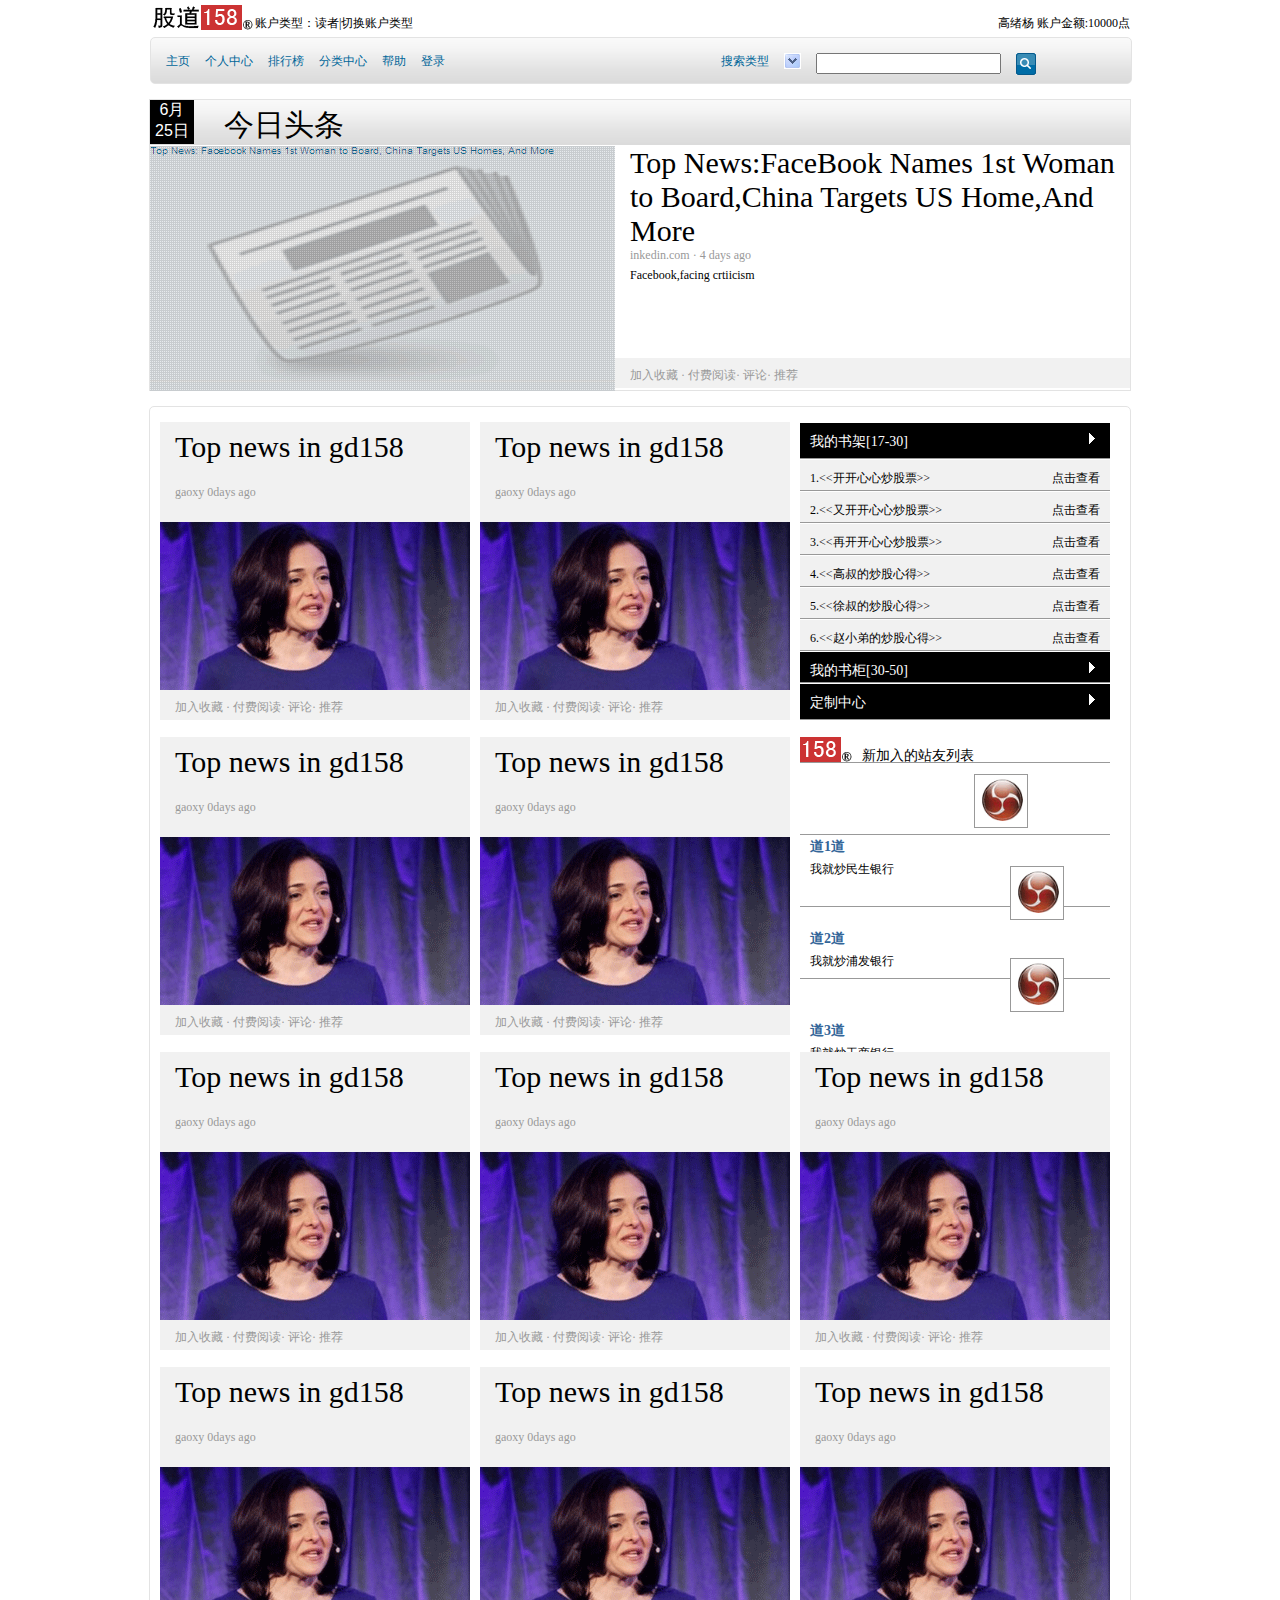
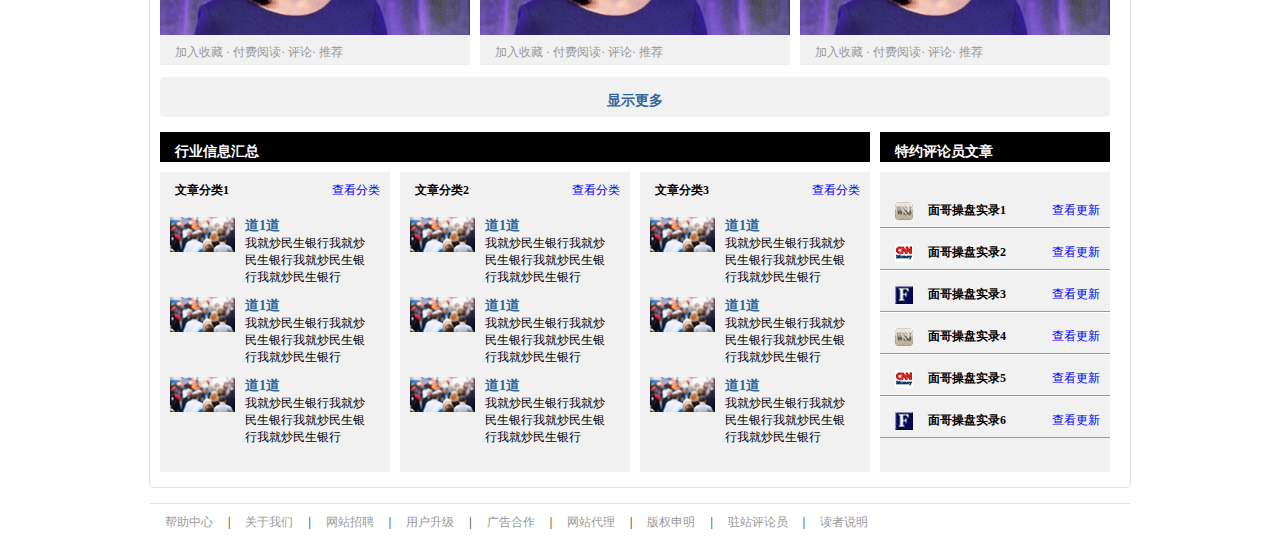
==== src/main/webapp/index.html @ 0063a2e1 "First commit" ====
<!DOCTYPE html PUBLIC "-//W3C//DTD XHTML 1.0 Transitional//EN" "http://www.w3.org/TR/xhtml1/DTD/xhtml1-transitional.dtd">
<html xmlns="http://www.w3.org/1999/xhtml">
<head>
<meta http-equiv="Content-Type" content="text/html; charset=utf-8" />
<title>股道158</title>
<style type="text/css">
@import url("css/index.css");
@import url("css/gd158.css");

body {
	margin:0px;
	font-size:9pt;
	text-align:center;
}
</style>


<script  language="javascript"  src="js/lib/jquery-1.6.2.js"  type="text/javascript"></script>

<script language="javascript">
$(document).ready(function(){
	//遮罩层初始化-->隐藏	
	$(".img_mask_310_168_ie").hide();
	//对话框初始化-->hide()
	$('div[id*=dialog_]').hide();
	
	//单一新闻图片显示遮罩层
	$("img[width=310]").mouseover(function () {
			var newsindex=$("img[width=310]").index(this);
			$(".img_mask_310_168_ie:eq("+newsindex+")").show();
		  }
		);
	//单一新闻图片隐藏遮罩
	$(".img_mask_310_168_ie").mouseout(function(){
			var outindex=$("li").index(this);
			$("li:eq("+outindex+")").hide();
		});
	//导航栏控制
	$("#nav li").mouseover(function(){
		var sindex=$("#nav>ul>li").index(this);
		showDialog(sindex);
		});	
	$('div[id*=dialog_]').mouseout(function(){
		$('div[id*=dialog_]').hide();
		});
});

function showDialog(sindex){
	$('div[id*=dialog_]').hide();
	
	$('div[id*=dialog_'+sindex+']').show();
			
	}

</script>

</head>


<body>






<div id="dialog_2" class="">
</div>
<div id="dialog_3" class="">
</div>

<div class=" spear_5"></div>

<div id="top">
	<div id="icon">
    	<li><img src="imgs/icon.png" width="105" height="25" alt="Gd158" longdesc="http://www.gd158.net" />
           	
            <span>账户类型：读者|</span>
            <span>切换账户类型</span>
        	<div id="idinfo">
           	高绪杨 账户金额:10000点
            </div>
        </li>
    </div>
    <div class=" spear_5"></div>
    <div id="nav">
        	<ul  class=" margin_top_15 width_450 float_left">
        		<li class="margin_left_15  list_type_style_none float_left"><a href="#" class="a_nav">主页</a></li>
        		<li class="list_type_style_none float_left margin_left_15">
                	<a href="#"  class="a_nav">个人中心</a>
                	<div id="dialog_1" class=" border_radius_5px text_align_center  nav_top  bg_color_gray1 transparent  ">
						<ul id="nav_list" class=" margin_bottom_10 margin_left_10  margin_top_10 margin_right_10  bg_color_white   transparent_ie_100 transparent_ff_100">
                          	<a href="#" class=" font_color_000000 text-decoration_none">
                            	<li class="list_type_style_none  padding_left_10 padding_right_10 padding_top_5  padding_bottom_5 bg_color_white nav_menu">
                            	  	我的书架
                                </li>
                            </a>
                         	<a href="#" class="font_color_000000 text-decoration_none a_menu">    
                        		<li class="list_type_style_none  padding_left_10 padding_right_10 padding_top_5  padding_bottom_5 bg_color_white nav_menu">
                        			我的订阅
                        		</li>
                        	</a>
                            <a href="#" class="font_color_000000 text-decoration_none a_menu">
                                <li class="list_type_style_none  padding_left_10 padding_right_10 padding_top_5 padding_bottom_5 bg_color_white nav_menu">
                                    修改个人信息
                                </li>
                            </a>
                             <a href="#" class="font_color_000000 text-decoration_none a_menu">
                                <li class="list_type_style_none  padding_left_10 padding_right_10 padding_top_5 padding_bottom_5 bg_color_white nav_menu">
                                   我要充值
                                </li>
                             </a>
                              <a href="#" class="font_color_000000 text-decoration_none a_menu">
                                <li class="list_type_style_none  padding_left_10 padding_right_10 padding_top_5 padding_bottom_5 bg_color_white nav_menu">
                                   我要提现
                                </li>
                               </a>
                              <a href="#" class="font_color_000000 text-decoration_none a_menu"> 
                                <li class="list_type_style_none  padding_left_10 padding_right_10 padding_top_5 padding_bottom_5 bg_color_white nav_menu">
                                    账户查询
                                </li>
                            	</a>
                        </ul>
					</div>
                </li>
            	<li class="list_type_style_none float_left margin_left_15">
                	<a href="#" class="a_nav">排行榜</a>
                    <div id="dialog_2" class=" border_radius_5px text_align_center  nav_top  bg_color_gray1 transparent  ">
						<ul id="nav_list" class=" margin_bottom_10 margin_left_10  margin_top_10 margin_right_10  bg_color_white   transparent_ie_100 transparent_ff_100">
                        <a href="#" class="font_color_000000 text-decoration_none a_menu">
                        <li class="list_type_style_none  padding_left_10 padding_right_10 padding_top_5 padding_bottom_5 bg_color_white nav_menu">24小时排行</li>
                        </a>
                        <a href="#" class="font_color_000000 text-decoration_none a_menu">
                        <li class="list_type_style_none  padding_left_10 padding_right_10 padding_top_5 padding_bottom_5 bg_color_white nav_menu">48小时排行</li>
                        </a>
                        <a href="#" class="font_color_000000 text-decoration_none a_menu">
                        <li  class="list_type_style_none  padding_left_10 padding_right_10 padding_top_5 padding_bottom_5 bg_color_white nav_menu">72小时排行</li>
                        </a>
                        <a href="#" class="font_color_000000 text-decoration_none a_menu">
                        <li class="list_type_style_none  padding_left_10 padding_right_10 padding_top_5 padding_bottom_5 bg_color_white nav_menu">7天排行</li>
                        </a>
                        <a href="#" class="font_color_000000 text-decoration_none a_menu">
                        <li class="list_type_style_none  padding_left_10 padding_right_10 padding_top_5 padding_bottom_5 bg_color_white nav_menu">30天排行</li>
                        </a>
                        <a href="#" class="font_color_000000 text-decoration_none a_menu">
                        <li class="list_type_style_none  padding_left_10 padding_right_10 padding_top_5 padding_bottom_5 bg_color_white nav_menu">90天排行</li>
                        </a>
                        </ul>
					</div>
                </li>
            	<li class="list_type_style_none float_left margin_left_15">
                	<a href="#" class="a_nav">分类中心</a>
                     <div id="dialog_3" class=" border_radius_5px text_align_center  nav_top  bg_color_gray1 transparent">
						<ul id="nav_list" class=" margin_bottom_10 margin_left_10  margin_top_10 margin_right_10  bg_color_white   transparent_ie_100 transparent_ff_100">
                         	<a href="#" class=" font_color_000000 text-decoration_none">
                            	<li class="list_type_style_none  padding_left_10 padding_right_10 padding_top_5  padding_bottom_5 bg_color_white nav_menu">
                            	  	行业分类
                                </li>
                            </a>
                            <a href="#" class=" font_color_000000 text-decoration_none">
                            	<li class="list_type_style_none  padding_left_10 padding_right_10 padding_top_5  padding_bottom_5 bg_color_white nav_menu">
                            	  	行业分类
                                </li>
                            </a>
                            <a href="#" class=" font_color_000000 text-decoration_none">
                            	<li class="list_type_style_none  padding_left_10 padding_right_10 padding_top_5  padding_bottom_5 bg_color_white nav_menu">
                            	  	行业分类
                                </li>
                            </a>
                            <a href="#" class=" font_color_000000 text-decoration_none">
                            	<li class="list_type_style_none  padding_left_10 padding_right_10 padding_top_5  padding_bottom_5 bg_color_white nav_menu">
                            	  	行业分类
                                </li>
                            </a>
                            <a href="#" class=" font_color_000000 text-decoration_none">
                            	<li class="list_type_style_none  padding_left_10 padding_right_10 padding_top_5  padding_bottom_5 bg_color_white nav_menu">
                            	  	行业分类
                                </li>
                            </a>
                        </ul>
					</div>
                </li>
            	<li class="list_type_style_none float_left margin_left_15"><a href="#" class="a_nav">帮助</a>
                <div id="dialog_4" class=" border_radius_5px text_align_center  nav_top  bg_color_gray1 transparent">
						<ul id="nav_list" class=" margin_bottom_10 margin_left_10  margin_top_10 margin_right_10  bg_color_white   transparent_ie_100 transparent_ff_100">
                         	<a href="#" class=" font_color_000000 text-decoration_none">
                            	<li class="list_type_style_none  padding_left_10 padding_right_10 padding_top_5  padding_bottom_5 bg_color_white nav_menu">
                            	  	帮助1
                                </li>
                            </a>
                            <a href="#" class=" font_color_000000 text-decoration_none">
                            	<li class="list_type_style_none  padding_left_10 padding_right_10 padding_top_5  padding_bottom_5 bg_color_white nav_menu">
                            	  	帮助1
                                </li>
                            </a>
                            <a href="#" class=" font_color_000000 text-decoration_none">
                            	<li class="list_type_style_none  padding_left_10 padding_right_10 padding_top_5  padding_bottom_5 bg_color_white nav_menu">
                            	  	帮助1
                                </li>
                            </a>
                            <a href="#" class=" font_color_000000 text-decoration_none">
                            	<li class="list_type_style_none  padding_left_10 padding_right_10 padding_top_5  padding_bottom_5 bg_color_white nav_menu">
                            	  	帮助1
                                </li>
                            </a>
                            <a href="#" class=" font_color_000000 text-decoration_none">
                            	<li class="list_type_style_none  padding_left_10 padding_right_10 padding_top_5  padding_bottom_5 bg_color_white nav_menu">
                            	  	帮助1
                                </li>
                            </a>
                        </ul>
					</div>
                </li>
            	<li class="list_type_style_none float_left margin_left_15"><a href="#" class="a_nav">登录</a>
                <div id="dialog_5" class=" border_radius_5px text_align_center  nav_top  bg_color_gray1 transparent">
						<ul id="nav_list" class=" margin_bottom_10 margin_left_10  margin_top_10 margin_right_10  bg_color_white   transparent_ie_100 transparent_ff_100">
                         	<a href="#" class=" font_color_000000 text-decoration_none">
                            	<li class="list_type_style_none  padding_left_10 padding_right_10 padding_top_5  padding_bottom_5 bg_color_white nav_menu">
                            	  	网站登录
                                </li>
                            </a>
                            <a href="#" class=" font_color_000000 text-decoration_none">
                            	<li class="list_type_style_none  padding_left_10 padding_right_10 padding_top_5  padding_bottom_5 bg_color_white nav_menu">
                            	  	网站登出
                                </li>
                            </a>
                            <a href="#" class=" font_color_000000 text-decoration_none">
                            	<li class="list_type_style_none  padding_left_10 padding_right_10 padding_top_5  padding_bottom_5 bg_color_white nav_menu">
                            	  	忘记密码
                                </li>
                            </a>
                            <a href="#" class=" font_color_000000 text-decoration_none">
                            	<li class="list_type_style_none  padding_left_10 padding_right_10 padding_top_5  padding_bottom_5 bg_color_white nav_menu">
                            	  	邀请我的朋友
                                </li>
                            </a>
                  
                        </ul>
					</div>
                
                
                </li>
            </ul>
            
            <ul id="search" class=" margin_top_15  float_left width_450 list_type_style_none">
            	<li class="list_type_style_none float_right margin_right_15"><img src="imgs/search_1.png"/></li>
            	<li class="list_type_style_none float_right margin_right_15"><input name="" type="text" /></li>
            	<li class="list_type_style_none float_right margin_right_15"><img src="imgs/Arrow_1.png"/></li>
        		<li class="list_type_style_none float_right margin_right_15"><a href="#" class="a_nav">搜索类型</a></li>
      		</ul>    
    </div>
</div>
<!--又见分割线-->
<div class=" spear_15"></div>

<div id="FirstNews" class="box_out border_radius_0px " >
<ul class=" width_900 height_44">
	<li class="list_type_style_none float_left"><div id="daliybox" class="bg_color_black" ><span>6月<br/>25日</span></div></li>
    <li class="list_type_style_none float_left title_1">今日头条</li>
</ul>
<ul class=" float_left  text_vertical_mid" >
<li class=" list_type_style_none  width_465 float_left"><img src="imgs/default_topnews.png" width="465" height="245" alt="今日头条" /></li>
<li class=" list_type_style_none  width_500 height_105 float_left margin_left_15 font_size_30 text_align_left">Top News:FaceBook Names 1st Woman to Board,China Targets US Home,And More</li>
<li class=" list_type_style_none  width_500 height_20 float_left margin_left_15 font_color_999999 text_align_left">inkedin.com · 4 days ago</li>
<li class=" list_type_style_none  width_500 height_90 float_left margin_left_15 text_align_left">Facebook,facing crtiicism</li>
<li class=" list_type_style_none  width_515 height_30 float_left bg_color_gray1 text_line_height_25 font_color_999999 text_align_left" >
       	<span class="text_line_height_25 font_color_999999 text_align_left margin_left_15 float_left  margin_top_5">
            	<a href="#" class="font_color_999999 text-decoration_none">加入收藏</a> ·     
                <a href="#" class="font_color_999999 text-decoration_none">付费阅读</a>·
                <a href="#" class="font_color_999999 text-decoration_none">评论</a>· 
                <a href="#" class="font_color_999999 text-decoration_none">推荐</a>
            </span>
</li>
</ul>
</div>
<!--又见分割线-->
<div class=" spear_15"></div>
<div class=" margin_bottom_5 box_out border_radius_5px width_980  height_100per text_align_left   ">

<div class=" margin_left_10 margin_top_15 width_310 height_300 float_left ">
	<ul class="news">
    	<li class="bg_color_gray1 list_type_style_none height_50"><span class="font_size_30 text_line_height_50  margin_left_15">Top news in gd158</span></li>
        <li class="bg_color_gray1 list_type_style_none height_50"><span class="text_line_height_40 margin_left_15 font_color_999999">gaoxy 0days ago</span></li>
        <li class="list_type_style_none  height_168 width_310"><a href="#" class="mask"><img src="imgs/news_1.png" width="310" /></a></li>
        <li class="bg_color_gray1 list_type_style_none height_30  ">
        	<span class="text_line_height_25 font_color_999999 text_align_left margin_left_15 float_left margin_top_5">
            	<a href="#" class="font_color_999999 text-decoration_none">加入收藏</a> ·     
                <a href="#" class="font_color_999999 text-decoration_none">付费阅读</a>·
                <a href="#" class="font_color_999999 text-decoration_none">评论</a>· 
                <a href="#" class="font_color_999999 text-decoration_none">推荐</a>
            </span>
        </li>
     <li class="list_type_style_none img_mask_310_168_ie img_mask_310_168_ff"></li>
    </ul>
</div>

<div class=" margin_left_10 margin_top_15 width_310 height_300 float_left ">
	<ul class="news">
    	<li class="bg_color_gray1 list_type_style_none height_50"><span class="font_size_30 text_line_height_50  margin_left_15">Top news in gd158</span></li>
        <li class="bg_color_gray1 list_type_style_none height_50"><span class="text_line_height_40 margin_left_15 font_color_999999">gaoxy 0days ago</span></li>
        <li class="list_type_style_none  height_168 width_310"><a href="#" class="mask"><img src="imgs/news_1.png" width="310" /></a></li>
        <li class="bg_color_gray1 list_type_style_none height_30  ">
        	<span class="text_line_height_25 font_color_999999 text_align_left margin_left_15 float_left margin_top_5">
            	<a href="#" class="font_color_999999 text-decoration_none">加入收藏</a> ·     
                <a href="#" class="font_color_999999 text-decoration_none">付费阅读</a>·
                <a href="#" class="font_color_999999 text-decoration_none">评论</a>· 
                <a href="#" class="font_color_999999 text-decoration_none">推荐</a>
            </span>
        </li>
     <li class="list_type_style_none img_mask_310_168_ie img_mask_310_168_ff"></li>
    </ul>
</div>


<div class=" margin_left_10 margin_top_15 width_310 height_300 float_left ">
	<ul >
		<li class=" list_type_style_none bg_color_black height_35 border_top_1px_white border_bottom_1px_gary ">
        	<span class="margin_left_10  margin_top_10 text_align_left font_size_14 font_color_ffffff float_left">我的书架[17-30]</span>
        	<span class="float_right margin_right_15 margin_top_10"><img src="imgs/arrow2.gif" width="6" height="11" /></span>
        </li>
        <li class=" list_type_style_none bg_color_gray1 height_30 border_top_1px_white border_bottom_1px_gary  ">
        	<span class=" margin_left_10 margin_top_10 float_left">1.<<开开心心炒股票>></span>
            <span class=" float_right margin_right_10 m margin_top_10">点击查看</span>
        </li>
        <li class=" list_type_style_none bg_color_gray1 height_30 border_top_1px_white border_bottom_1px_gary ">
            <span class="  margin_left_10 margin_top_10 float_left">2.<<又开开心心炒股票>></span>
            <span class=" float_right margin_right_10 margin_top_10">点击查看</span>
        </li>
        <li class=" list_type_style_none bg_color_gray1 height_30 border_top_1px_white border_bottom_1px_gary ">
            <span class="  margin_left_10 margin_top_10 float_left">3.<<再开开心心炒股票>></span>
            <span class=" float_right margin_right_10 margin_top_10">点击查看</span>
        </li>
        <li class=" list_type_style_none bg_color_gray1 height_30 border_top_1px_white border_bottom_1px_gary ">
            <span class="  margin_left_10 margin_top_10 float_left">4.<<高叔的炒股心得>></span>
            <span class=" float_right margin_right_10 margin_top_10">点击查看</span>
        </li>
        <li class=" list_type_style_none bg_color_gray1 height_30 border_top_1px_white border_bottom_1px_gary ">
            <span class="  margin_left_10 margin_top_10 float_left">5.<<徐叔的炒股心得>></span>
            <span class=" float_right margin_right_10 margin_top_10">点击查看</span>
        </li>
        <li class=" list_type_style_none bg_color_gray1 height_30 border_top_1px_white border_bottom_1px_gary ">
            <span class="  margin_left_10 margin_top_10 float_left">6.<<赵小弟的炒股心得>></span>
            <span class=" float_right margin_right_10 margin_top_10">点击查看</span>
        </li>

        <li class=" list_type_style_none bg_color_black height_30 border_top_1px_white border_bottom_1px_gary ">
        	<span class="margin_left_10  margin_top_10 text_align_left font_size_14 font_color_ffffff float_left">我的书柜[30-50]</span>
        	<span class="float_right margin_right_15 margin_top_10"><img src="imgs/arrow2.gif" width="6" height="11" /></span>
  </li>
        <li class=" list_type_style_none bg_color_black height_35 border_top_1px_white border_bottom_1px_gary ">
        	<span class="margin_left_10  margin_top_10 text_align_left font_size_14 font_color_ffffff float_left">定制中心</span>
        	<span class="float_right margin_right_15 margin_top_10"><img src="imgs/arrow2.gif" width="6" height="11" /></span>
      </li>
    </ul>
</div>

<div class=" margin_left_10 margin_top_15 width_310 height_300 float_left ">
	<ul class="news">
    	<li class="bg_color_gray1 list_type_style_none height_50"><span class="font_size_30 text_line_height_50  margin_left_15">Top news in gd158</span></li>
        <li class="bg_color_gray1 list_type_style_none height_50"><span class="text_line_height_40 margin_left_15 font_color_999999">gaoxy 0days ago</span></li>
        <li class="list_type_style_none  height_168 width_310"><a href="#" class="mask"><img src="imgs/news_1.png" width="310" /></a></li>
        <li class="bg_color_gray1 list_type_style_none height_30  ">
        	<span class="text_line_height_25 font_color_999999 text_align_left margin_left_15 float_left margin_top_5">
            	<a href="#" class="font_color_999999 text-decoration_none">加入收藏</a> ·     
                <a href="#" class="font_color_999999 text-decoration_none">付费阅读</a>·
                <a href="#" class="font_color_999999 text-decoration_none">评论</a>· 
                <a href="#" class="font_color_999999 text-decoration_none">推荐</a>
            </span>
        </li>
     <li class="list_type_style_none img_mask_310_168_ie img_mask_310_168_ff"></li>
    </ul>
</div>

<div class=" margin_left_10 margin_top_15 width_310 height_300 float_left ">
	<ul class="news">
    	<li class="bg_color_gray1 list_type_style_none height_50"><span class="font_size_30 text_line_height_50  margin_left_15">Top news in gd158</span></li>
        <li class="bg_color_gray1 list_type_style_none height_50"><span class="text_line_height_40 margin_left_15 font_color_999999">gaoxy 0days ago</span></li>
        <li class="list_type_style_none  height_168 width_310"><a href="#" class="mask"><img src="imgs/news_1.png" width="310" /></a></li>
        <li class="bg_color_gray1 list_type_style_none height_30  ">
        	<span class="text_line_height_25 font_color_999999 text_align_left margin_left_15 float_left margin_top_5">
            	<a href="#" class="font_color_999999 text-decoration_none">加入收藏</a> ·     
                <a href="#" class="font_color_999999 text-decoration_none">付费阅读</a>·
                <a href="#" class="font_color_999999 text-decoration_none">评论</a>· 
                <a href="#" class="font_color_999999 text-decoration_none">推荐</a>
            </span>
        </li>
     <li class="list_type_style_none img_mask_310_168_ie img_mask_310_168_ff"></li>
    </ul>
</div>

<div class=" margin_left_10 margin_top_15 width_310 height_300 float_left ">
	<ul class="">
 		<li class="list_type_style_none height_25 border_bottom_1px_gary">
        	<span class="float_left"><img src="imgs/icon_2.png" width="52" height="25" /></span>
            <span class=" margin_left_10  margin_top_10 text_align_left font_size_14  float_left">新加入的站友列表</span>
        </li>
        <li class="list_type_style_none height_70 border_top_1px_white border_bottom_1px_gary">
        	<span class="margin_top_10 float_left"><img src="imgs/zt_1.png" width="52" height="52" class=" border_1px"/></span>
            <span class="float_left margin_top_10 margin_left_10 width_200 ">
            	<a href="#" class="font_size_14  font_color_336699 font_weight_bold text-decoration_none">道1道</a>
            </span>
            <span class="float_left margin_top_5  margin_left_10 width_200">我就炒民生银行</span>
        </li>
        <li class="list_type_style_none height_70 border_top_1px_white border_bottom_1px_gary">
        	<span class="margin_top_10 float_left"><img src="imgs/zt_1.png" width="52" height="52" class=" border_1px"/></span>
            <span class="float_left margin_top_10 margin_left_10 width_200 ">
            	<a href="#" class="font_size_14  font_color_336699 font_weight_bold text-decoration_none">道2道</a>
            </span>
            <span class="float_left margin_top_5  margin_left_10 width_200">我就炒浦发银行</span>
        </li>
		<li class="list_type_style_none height_70 border_top_1px_white border_bottom_1px_gary">
        	<span class="margin_top_10 float_left"><img src="imgs/zt_1.png" width="52" height="52" class=" border_1px"/></span>
            <span class="float_left margin_top_10 margin_left_10 width_200 ">
            	<a href="#" class="font_size_14  font_color_336699 font_weight_bold text-decoration_none">道3道</a>
            </span>
            <span class="float_left margin_top_5  margin_left_10 width_200">我就炒工商银行</span>
        </li>
    </ul>
</div>

<div class=" margin_left_10 margin_top_15 width_310 height_300 float_left ">
	<ul class="news">
    	<li class="bg_color_gray1 list_type_style_none height_50"><span class="font_size_30 text_line_height_50  margin_left_15">Top news in gd158</span></li>
        <li class="bg_color_gray1 list_type_style_none height_50"><span class="text_line_height_40 margin_left_15 font_color_999999">gaoxy 0days ago</span></li>
        <li class="list_type_style_none  height_168 width_310"><a href="#" class="mask"><img src="imgs/news_1.png" width="310" /></a></li>
        <li class="bg_color_gray1 list_type_style_none height_30  ">
        	<span class="text_line_height_25 font_color_999999 text_align_left margin_left_15 float_left margin_top_5">
            	<a href="#" class="font_color_999999 text-decoration_none">加入收藏</a> ·     
                <a href="#" class="font_color_999999 text-decoration_none">付费阅读</a>·
                <a href="#" class="font_color_999999 text-decoration_none">评论</a>· 
                <a href="#" class="font_color_999999 text-decoration_none">推荐</a>
            </span>
        </li>
     <li class="list_type_style_none img_mask_310_168_ie img_mask_310_168_ff"></li>
    </ul>
</div>

<div class=" margin_left_10 margin_top_15 width_310 height_300 float_left ">
	<ul class="news">
    	<li class="bg_color_gray1 list_type_style_none height_50"><span class="font_size_30 text_line_height_50  margin_left_15">Top news in gd158</span></li>
        <li class="bg_color_gray1 list_type_style_none height_50"><span class="text_line_height_40 margin_left_15 font_color_999999">gaoxy 0days ago</span></li>
        <li class="list_type_style_none  height_168 width_310"><a href="#" class="mask"><img src="imgs/news_1.png" width="310" /></a></li>
        <li class="bg_color_gray1 list_type_style_none height_30  ">
        	<span class="text_line_height_25 font_color_999999 text_align_left margin_left_15 float_left margin_top_5">
            	<a href="#" class="font_color_999999 text-decoration_none">加入收藏</a> ·     
                <a href="#" class="font_color_999999 text-decoration_none">付费阅读</a>·
                <a href="#" class="font_color_999999 text-decoration_none">评论</a>· 
                <a href="#" class="font_color_999999 text-decoration_none">推荐</a>
            </span>
        </li>
     <li class="list_type_style_none img_mask_310_168_ie img_mask_310_168_ff"></li>
    </ul>
</div>

<div class=" margin_left_10 margin_top_15 width_310 height_300 float_left ">
	<ul class="news">
    	<li class="bg_color_gray1 list_type_style_none height_50"><span class="font_size_30 text_line_height_50  margin_left_15">Top news in gd158</span></li>
        <li class="bg_color_gray1 list_type_style_none height_50"><span class="text_line_height_40 margin_left_15 font_color_999999">gaoxy 0days ago</span></li>
        <li class="list_type_style_none  height_168 width_310"><a href="#" class="mask"><img src="imgs/news_1.png" width="310" /></a></li>
        <li class="bg_color_gray1 list_type_style_none height_30  ">
        	<span class="text_line_height_25 font_color_999999 text_align_left margin_left_15 float_left margin_top_5">
            	<a href="#" class="font_color_999999 text-decoration_none">加入收藏</a> ·     
                <a href="#" class="font_color_999999 text-decoration_none">付费阅读</a>·
                <a href="#" class="font_color_999999 text-decoration_none">评论</a>· 
                <a href="#" class="font_color_999999 text-decoration_none">推荐</a>
            </span>
        </li>
     <li class="list_type_style_none img_mask_310_168_ie img_mask_310_168_ff"></li>
    </ul>
</div>

<div class=" margin_left_10 margin_top_15 width_310 height_300 float_left ">
	<ul class="news">
    	<li class="bg_color_gray1 list_type_style_none height_50"><span class="font_size_30 text_line_height_50  margin_left_15">Top news in gd158</span></li>
        <li class="bg_color_gray1 list_type_style_none height_50"><span class="text_line_height_40 margin_left_15 font_color_999999">gaoxy 0days ago</span></li>
        <li class="list_type_style_none  height_168 width_310"><a href="#" class="mask"><img src="imgs/news_1.png" width="310" /></a></li>
        <li class="bg_color_gray1 list_type_style_none height_30  ">
        	<span class="text_line_height_25 font_color_999999 text_align_left margin_left_15 float_left margin_top_5">
            	<a href="#" class="font_color_999999 text-decoration_none">加入收藏</a> ·     
                <a href="#" class="font_color_999999 text-decoration_none">付费阅读</a>·
                <a href="#" class="font_color_999999 text-decoration_none">评论</a>· 
                <a href="#" class="font_color_999999 text-decoration_none">推荐</a>
            </span>
        </li>
     <li class="list_type_style_none img_mask_310_168_ie img_mask_310_168_ff"></li>
    </ul>
</div>

<div class=" margin_left_10 margin_top_15 width_310 height_300 float_left ">
	<ul class="news">
    	<li class="bg_color_gray1 list_type_style_none height_50"><span class="font_size_30 text_line_height_50  margin_left_15">Top news in gd158</span></li>
        <li class="bg_color_gray1 list_type_style_none height_50"><span class="text_line_height_40 margin_left_15 font_color_999999">gaoxy 0days ago</span></li>
        <li class="list_type_style_none  height_168 width_310"><a href="#" class="mask"><img src="imgs/news_1.png" width="310" /></a></li>
        <li class="bg_color_gray1 list_type_style_none height_30  ">
        	<span class="text_line_height_25 font_color_999999 text_align_left margin_left_15 float_left margin_top_5">
            	<a href="#" class="font_color_999999 text-decoration_none">加入收藏</a> ·     
                <a href="#" class="font_color_999999 text-decoration_none">付费阅读</a>·
                <a href="#" class="font_color_999999 text-decoration_none">评论</a>· 
                <a href="#" class="font_color_999999 text-decoration_none">推荐</a>
            </span>
        </li>
     <li class="list_type_style_none img_mask_310_168_ie img_mask_310_168_ff"></li>
    </ul>
</div>

<div class=" margin_left_10 margin_top_15 width_310 height_300 float_left ">
	<ul class="news">
    	<li class="bg_color_gray1 list_type_style_none height_50"><span class="font_size_30 text_line_height_50  margin_left_15">Top news in gd158</span></li>
        <li class="bg_color_gray1 list_type_style_none height_50"><span class="text_line_height_40 margin_left_15 font_color_999999">gaoxy 0days ago</span></li>
        <li class="list_type_style_none  height_168 width_310"><a href="#" class="mask"><img src="imgs/news_1.png" width="310" /></a></li>
        <li class="bg_color_gray1 list_type_style_none height_30  ">
        	<span class="text_line_height_25 font_color_999999 text_align_left margin_left_15 float_left margin_top_5">
            	<a href="#" class="font_color_999999 text-decoration_none">加入收藏</a> ·     
                <a href="#" class="font_color_999999 text-decoration_none">付费阅读</a>·
                <a href="#" class="font_color_999999 text-decoration_none">评论</a>· 
                <a href="#" class="font_color_999999 text-decoration_none">推荐</a>
            </span>
        </li>
     <li class="list_type_style_none img_mask_310_168_ie img_mask_310_168_ff"></li>
    </ul>
</div>

<!--分割线-->

<div id="getMore" class=" height_40 width_950  bg_color_gray1 float_left margin_left_10 border_radius_5px margin_top_10 text_align_center"> 
	<div class="margin_top_15"><a href="#" class="  font_size_14  font_color_336699 font_weight_bold text-decoration_none">显示更多</a></div>
</div>

<div class="float_left width_710  margin_left_10 margin_top_15">
	<ul >
    	<li class=" list_type_style_none width_710 bg_color_black  height_30">
        	<span class="margin_left_15 font_color_ffffff font_weight_bold font_size_14 text_line_height_30">行业信息汇总</span>
        </li>
        <li class="list_type_style_none width_230 height_300 bg_color_gray1 float_left  margin_top_10">
        	<ul>
            	<li class=" list_type_style_none height_30 margin_bottom_5 margin_top_10">
                	<span class="margin_left_15 font_weight_bold   float_left">文章分类1</span>
                	<span class="margin_left_15 float_right margin_right_10"><a href="#" class="text-decoration_none">查看分类</a></span>
                </li>
                <li class="list_type_style_none  height_80   margin_left_10">
                    <span class=" float_left"><img src="imgs/news_2.png" width="65" height="35" /></span>
                    <span class="float_left  margin_left_10 width_125 ">
                        <a href="#" class="font_size_14  font_color_336699 font_weight_bold text-decoration_none">道1道</a>
                    </span>
                    <span class="float_left   margin_left_10  width_125">我就炒民生银行我就炒民生银行我就炒民生银行我就炒民生银行</span>
                </li>
                <li class="list_type_style_none  height_80  margin_left_10">
                    <span class=" float_left"><img src="imgs/news_2.png" width="65" height="35" /></span>
                    <span class="float_left  margin_left_10 width_125 ">
                        <a href="#" class="font_size_14  font_color_336699 font_weight_bold text-decoration_none">道1道</a>
                    </span>
                    <span class="float_left   margin_left_10 width_125">我就炒民生银行我就炒民生银行我就炒民生银行我就炒民生银行</span>
                </li>
                <li class="list_type_style_none  height_80  margin_left_10">
                    <span class=" float_left"><img src="imgs/news_2.png" width="65" height="35" /></span>
                    <span class="float_left  margin_left_10 width_125 ">
                        <a href="#" class="font_size_14  font_color_336699 font_weight_bold text-decoration_none">道1道</a>
                    </span>
                    <span class="float_left   margin_left_10 width_125">我就炒民生银行我就炒民生银行我就炒民生银行我就炒民生银行</span>
                </li>
            </ul>
        </li>
        <li class="list_type_style_none width_230 height_300 bg_color_gray1 float_left  margin_top_10 margin_left_10">
            <ul>
            	<li class=" list_type_style_none height_30 margin_bottom_5 margin_top_10">
                	<span class="margin_left_15 font_weight_bold   float_left">文章分类2</span>
                	<span class="margin_left_15 float_right margin_right_10"><a href="#" class="text-decoration_none">查看分类</a></span>
                </li>
                <li class="list_type_style_none  height_80   margin_left_10">
                    <span class=" float_left"><img src="imgs/news_2.png" width="65" height="35" /></span>
                    <span class="float_left  margin_left_10 width_125 ">
                        <a href="#" class="font_size_14  font_color_336699 font_weight_bold text-decoration_none">道1道</a>
                    </span>
                    <span class="float_left   margin_left_10  width_125">我就炒民生银行我就炒民生银行我就炒民生银行我就炒民生银行</span>
                </li>
                <li class="list_type_style_none  height_80  margin_left_10">
                    <span class=" float_left"><img src="imgs/news_2.png" width="65" height="35" /></span>
                    <span class="float_left  margin_left_10 width_125 ">
                        <a href="#" class="font_size_14  font_color_336699 font_weight_bold text-decoration_none">道1道</a>
                    </span>
                    <span class="float_left   margin_left_10 width_125">我就炒民生银行我就炒民生银行我就炒民生银行我就炒民生银行</span>
                </li>
                <li class="list_type_style_none  height_80  margin_left_10">
                    <span class=" float_left"><img src="imgs/news_2.png" width="65" height="35" /></span>
                    <span class="float_left  margin_left_10 width_125 ">
                        <a href="#" class="font_size_14  font_color_336699 font_weight_bold text-decoration_none">道1道</a>
                    </span>
                    <span class="float_left   margin_left_10 width_125">我就炒民生银行我就炒民生银行我就炒民生银行我就炒民生银行</span>
                </li>
            </ul>
        </li>
        <li class="list_type_style_none width_230 height_300 bg_color_gray1 float_left  margin_top_10 margin_left_10">
               <ul>
            	<li class=" list_type_style_none height_30 margin_bottom_5 margin_top_10">
                	<span class="margin_left_15 font_weight_bold   float_left">文章分类3</span>
                	<span class="margin_left_15 float_right margin_right_10"><a href="#" class="text-decoration_none">查看分类</a></span>
                </li>
                <li class="list_type_style_none  height_80   margin_left_10">
                    <span class=" float_left"><img src="imgs/news_2.png" width="65" height="35" /></span>
                    <span class="float_left  margin_left_10 width_125 ">
                        <a href="#" class="font_size_14  font_color_336699 font_weight_bold text-decoration_none">道1道</a>
                    </span>
                    <span class="float_left   margin_left_10  width_125">我就炒民生银行我就炒民生银行我就炒民生银行我就炒民生银行</span>
                </li>
                <li class="list_type_style_none  height_80  margin_left_10">
                    <span class=" float_left"><img src="imgs/news_2.png" width="65" height="35" /></span>
                    <span class="float_left  margin_left_10 width_125 ">
                        <a href="#" class="font_size_14  font_color_336699 font_weight_bold text-decoration_none">道1道</a>
                    </span>
                    <span class="float_left   margin_left_10 width_125">我就炒民生银行我就炒民生银行我就炒民生银行我就炒民生银行</span>
                </li>
                <li class="list_type_style_none  height_80  margin_left_10">
                    <span class=" float_left"><img src="imgs/news_2.png" width="65" height="35" /></span>
                    <span class="float_left  margin_left_10 width_125 ">
                        <a href="#" class="font_size_14  font_color_336699 font_weight_bold text-decoration_none">道1道</a>
                    </span>
                    <span class="float_left   margin_left_10 width_125">我就炒民生银行我就炒民生银行我就炒民生银行我就炒民生银行</span>
                </li>
            </ul>
        </li>
	</ul>

</div>

<div class="float_left width_230 margin_left_10  margin_top_15">
	<ul >
    	<li class=" list_type_style_none width_230 bg_color_black  height_30">
        	<span class="margin_left_15 font_color_ffffff font_weight_bold font_size_14 text_line_height_30">特约评论员文章</span>
        </li>
        <li class="list_type_style_none width_230 height_300 bg_color_gray1 float_left  margin_top_10">
        	<ul>
            	<li class="list_type_style_none height_40 border_bottom_1px_gary margin_top_15">
                    <span class="margin_left_15 margin_top_15 float_left"><img src="imgs/logo_depart_1.png" width="18" height="18" /></span>
                    <span class="margin_left_15 margin_top_15 float_left font_weight_bold ">面哥操盘实录1</span>
                    <span class="margin_left_15 margin_top_15 float_right margin_right_10"><a href="#" class="text-decoration_none">查看更新</a></span>
        		</li>
               <li class="list_type_style_none height_40 border_bottom_1px_gary border_top_1px_white ">
                    <span class="margin_left_15 margin_top_15 float_left"><img src="imgs/logo_depart_2.png" width="18" height="18" /></span>
                    <span class="margin_left_15 margin_top_15 float_left font_weight_bold ">面哥操盘实录2</span>
                    <span class="margin_left_15 margin_top_15 float_right margin_right_10"><a href="#" class="text-decoration_none">查看更新</a></span>
        		</li>
               <li class="list_type_style_none height_40 border_bottom_1px_gary border_top_1px_white ">
                    <span class="margin_left_15 margin_top_15 float_left"><img src="imgs/logo_depart_3.png" width="18" height="18" /></span>
                    <span class="margin_left_15 margin_top_15 float_left font_weight_bold ">面哥操盘实录3</span>
                    <span class="margin_left_15 margin_top_15 float_right margin_right_10"><a href="#" class="text-decoration_none">查看更新</a></span>
        		</li>    
               <li class="list_type_style_none height_40 border_bottom_1px_gary border_top_1px_white ">
                    <span class="margin_left_15 margin_top_15 float_left"><img src="imgs/logo_depart_1.png" width="18" height="18" /></span>
                    <span class="margin_left_15 margin_top_15 float_left font_weight_bold ">面哥操盘实录4</span>
                    <span class="margin_left_15 margin_top_15 float_right margin_right_10"><a href="#" class="text-decoration_none">查看更新</a></span>
        		</li>
               <li class="list_type_style_none height_40 border_bottom_1px_gary border_top_1px_white ">
                    <span class="margin_left_15 margin_top_15 float_left"><img src="imgs/logo_depart_2.png" width="18" height="18" /></span>
                    <span class="margin_left_15 margin_top_15 float_left font_weight_bold ">面哥操盘实录5</span>
                    <span class="margin_left_15 margin_top_15 float_right margin_right_10"><a href="#" class="text-decoration_none">查看更新</a></span>
        		</li>
               <li class="list_type_style_none height_40 border_bottom_1px_gary border_top_1px_white ">
                    <span class="margin_left_15 margin_top_15 float_left"><img src="imgs/logo_depart_3.png" width="18" height="18" /></span>
                    <span class="margin_left_15 margin_top_15 float_left font_weight_bold ">面哥操盘实录6</span>
                    <span class="margin_left_15 margin_top_15 float_right margin_right_10"><a href="#" class="text-decoration_none">查看更新</a></span>
        		</li>                          
            </ul>
        </li>
	</ul>
</div>

<div class=" spear_15 float_left"></div>

</div>

<div class=" spear_15"></div>

<!--bottom的分割线-->
<div class=" width_980 body_center border_top_1px_gary" >
<ul>
        		<li class="list_type_style_none float_left margin_top_10">
                	<a href="#" class="font_color_999999 text-decoration_none margin_left_15 margin_right_15" >帮助中心</a>|</li>
        		<li class="list_type_style_none float_left  margin_top_10">
                	<a href="#" class="font_color_999999 text-decoration_none margin_left_15 margin_right_15">关于我们</a>|
                </li>
            	<li class="list_type_style_none float_left  margin_top_10">
                	<a href="#" class="font_color_999999 text-decoration_none margin_left_15 margin_right_15">网站招聘</a>|
                </li>
            	<li class="list_type_style_none float_left  margin_top_10">
                	<a href="#" class="font_color_999999 text-decoration_none margin_left_15 margin_right_15">用户升级</a>|
                </li>
            	<li class="list_type_style_none float_left  margin_top_10">
                	<a href="#" class="font_color_999999 text-decoration_none margin_left_15 margin_right_15">广告合作</a>|
                </li>
            	<li class="list_type_style_none float_left  margin_top_10">
                	<a href="#" class="font_color_999999 text-decoration_none margin_left_15 margin_right_15">网站代理</a>|
                </li>
                <li class="list_type_style_none float_left  margin_top_10">
                	<a href="#" class="font_color_999999 text-decoration_none margin_left_15 margin_right_15">版权申明</a>|
                </li>
            	<li class="list_type_style_none float_left  margin_top_10">
                	<a href="#" class="font_color_999999 text-decoration_none margin_left_15 margin_right_15">驻站评论员</a>|
                </li>
            	<li class="list_type_style_none float_left  margin_top_10">
                	<a href="#" class="font_color_999999 text-decoration_none margin_left_15 margin_right_15">读者说明</a>
                </li>
</ul>

</div>

<div class=" spear_15 float_left"></div>

</body>
</html>
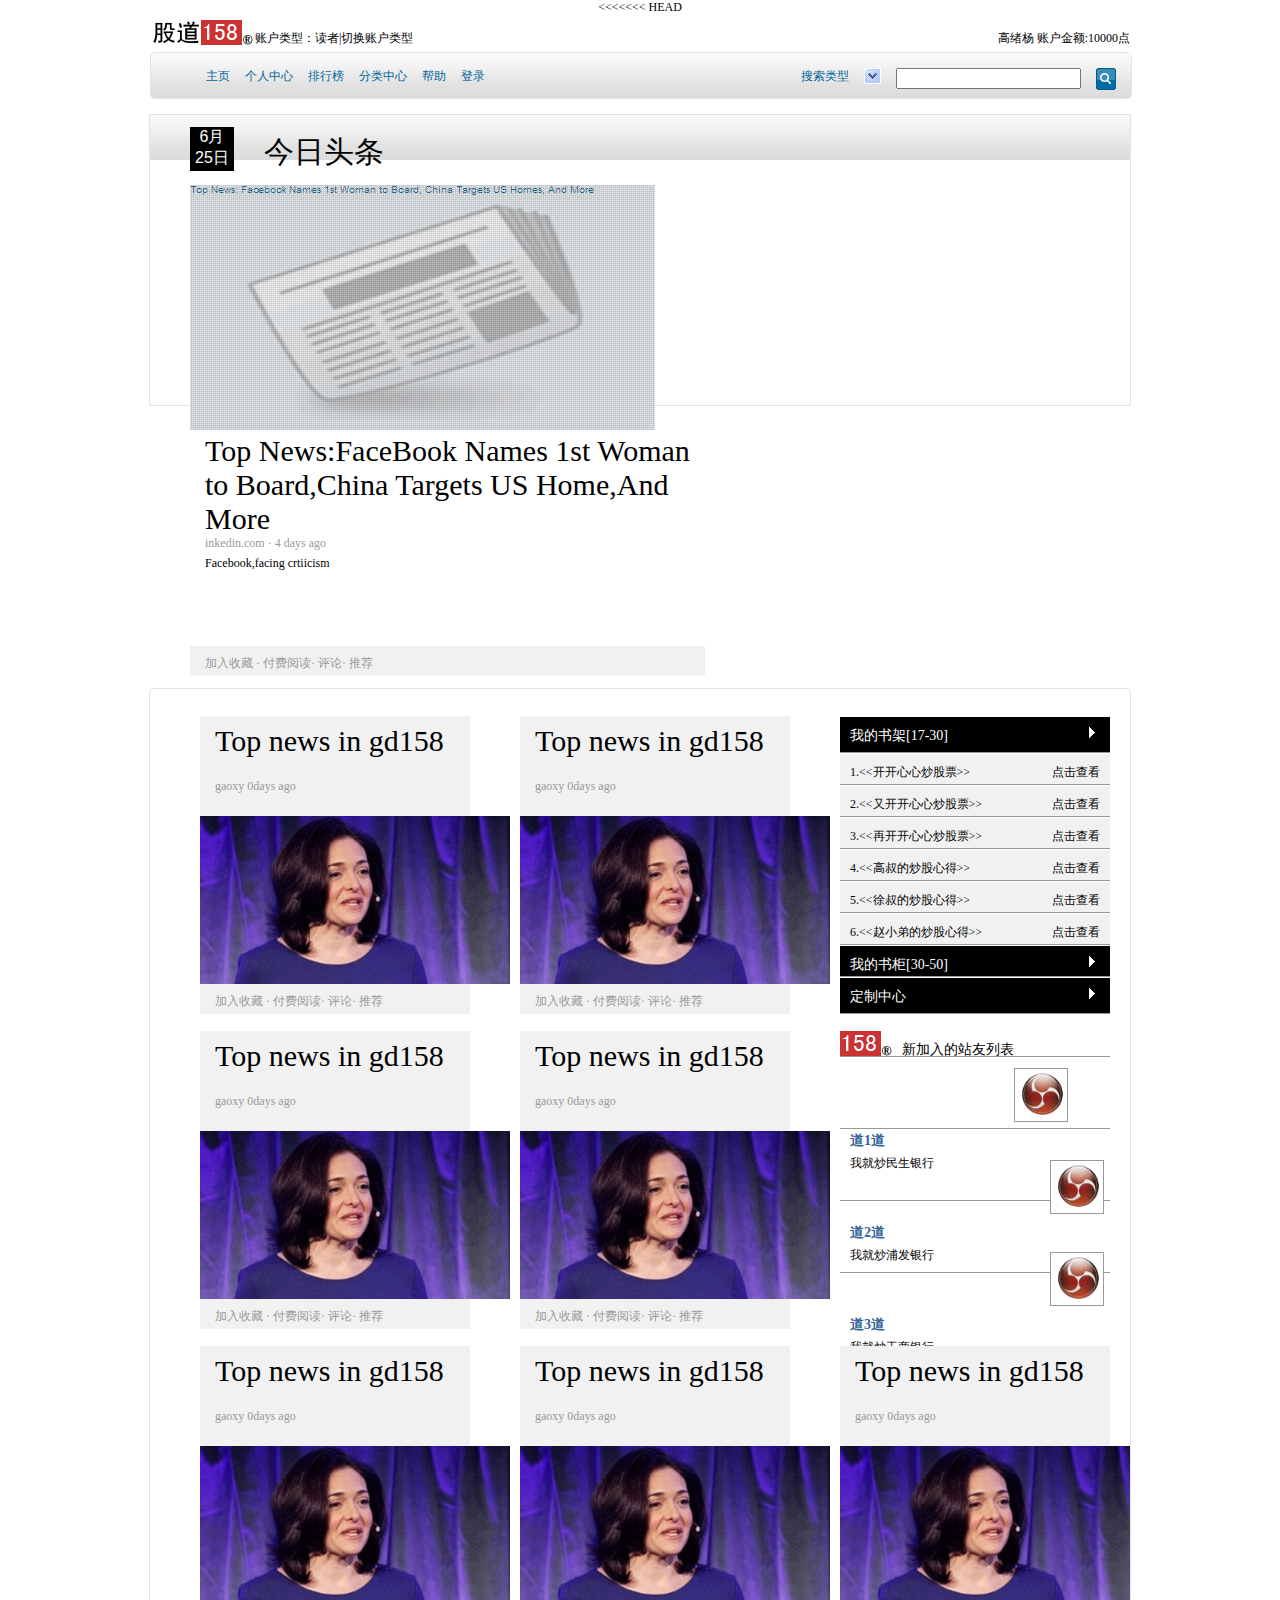
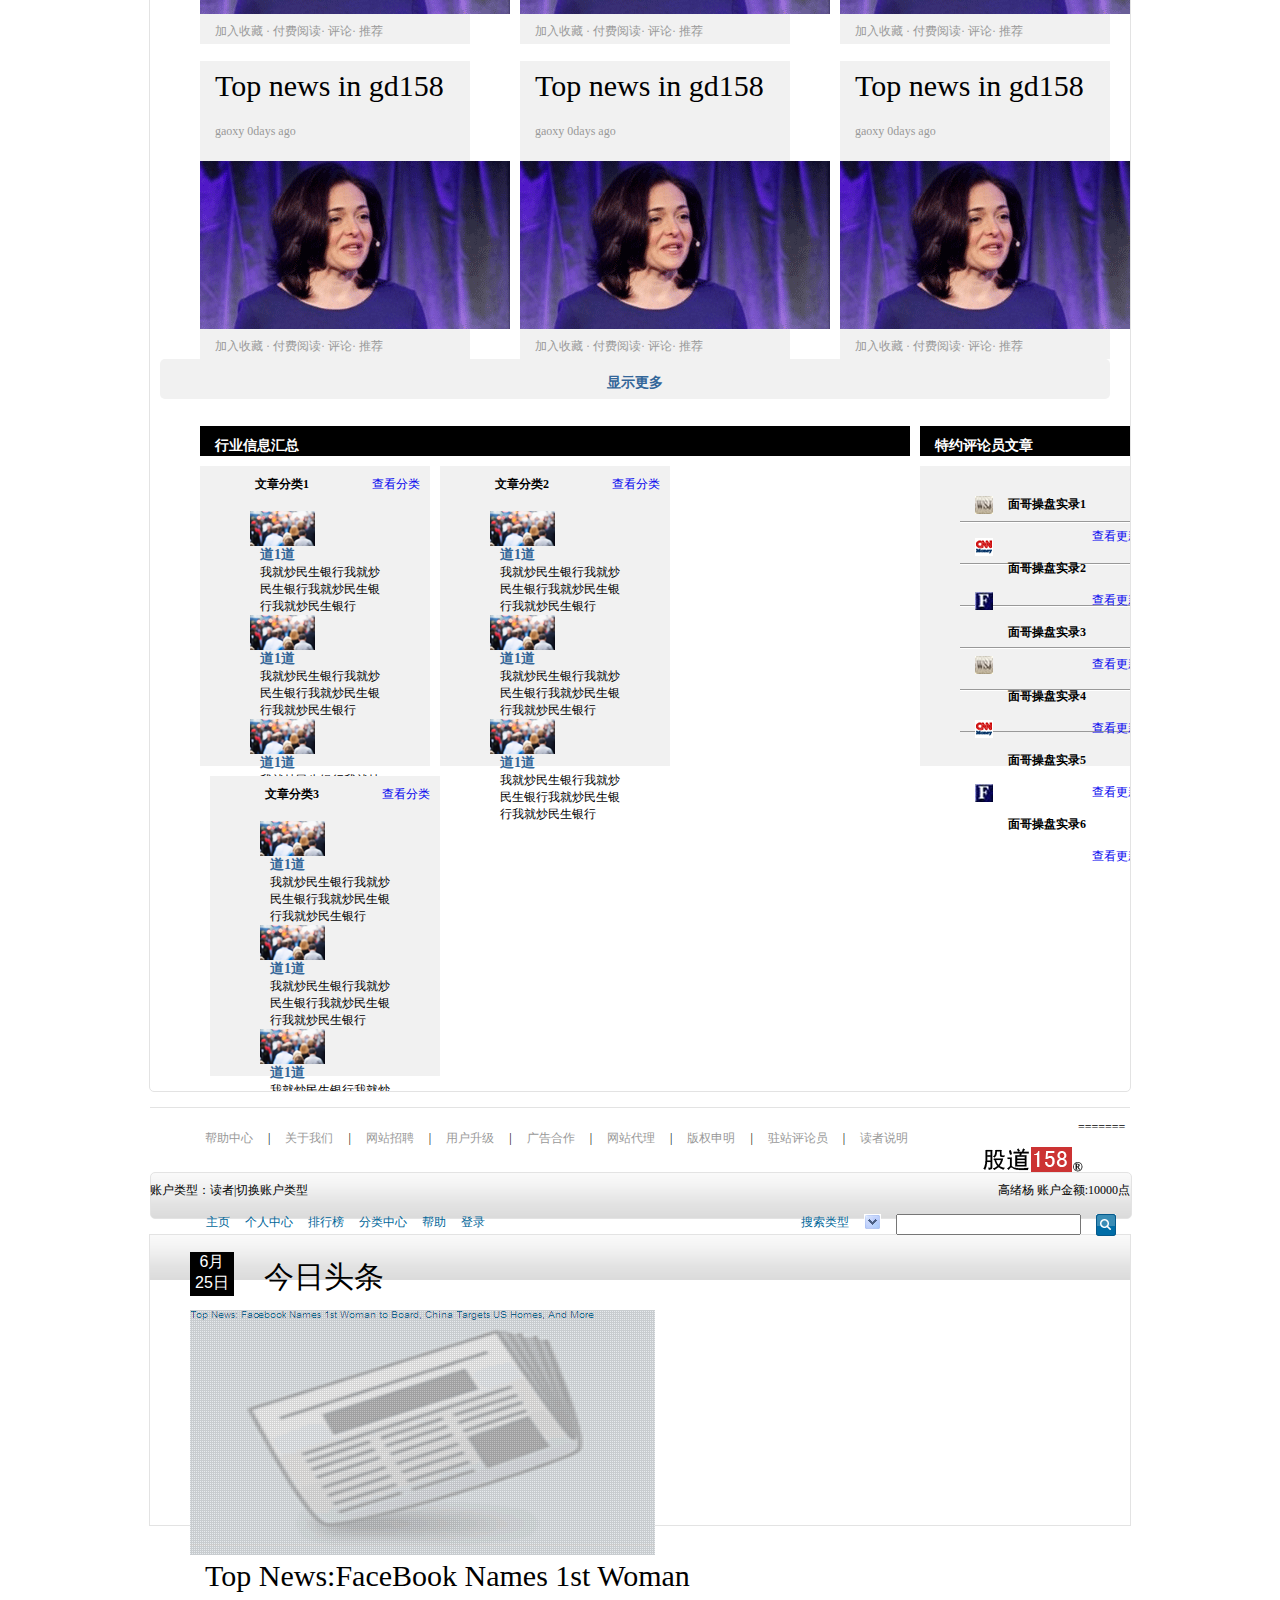
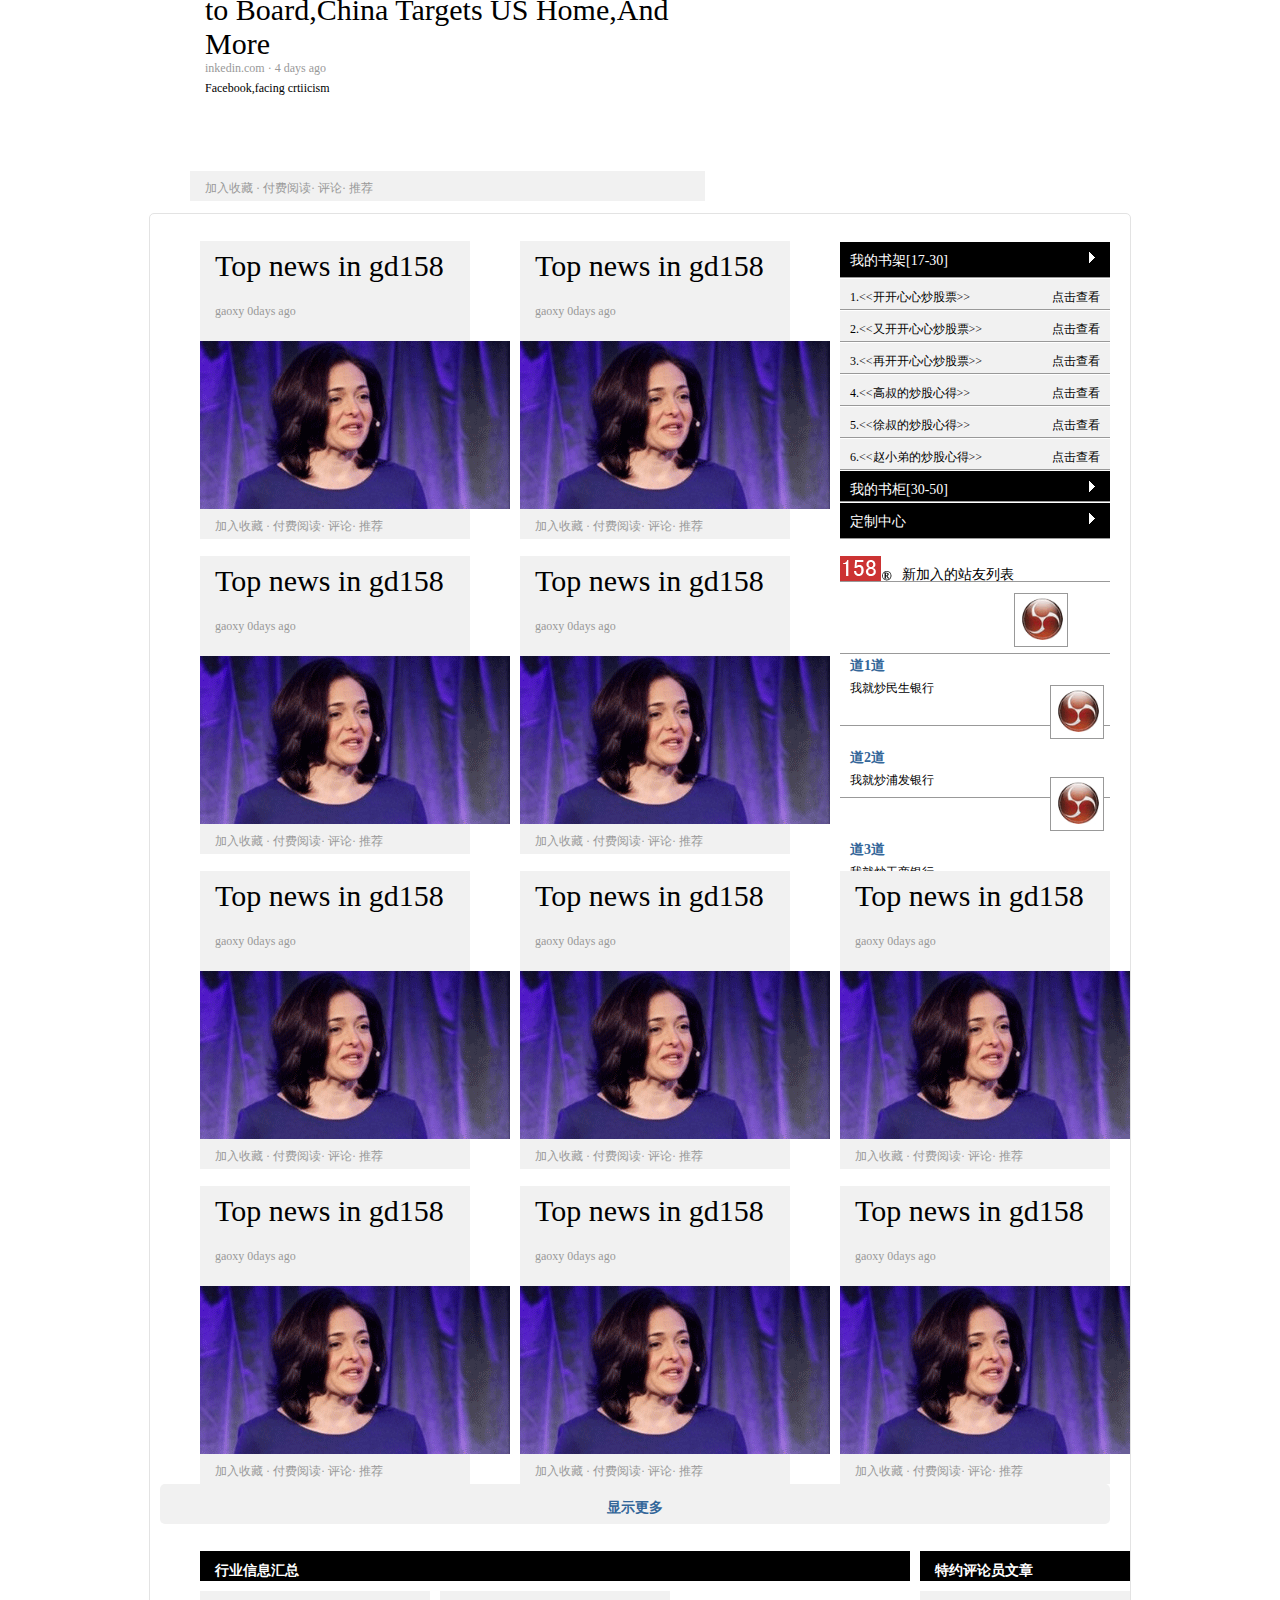
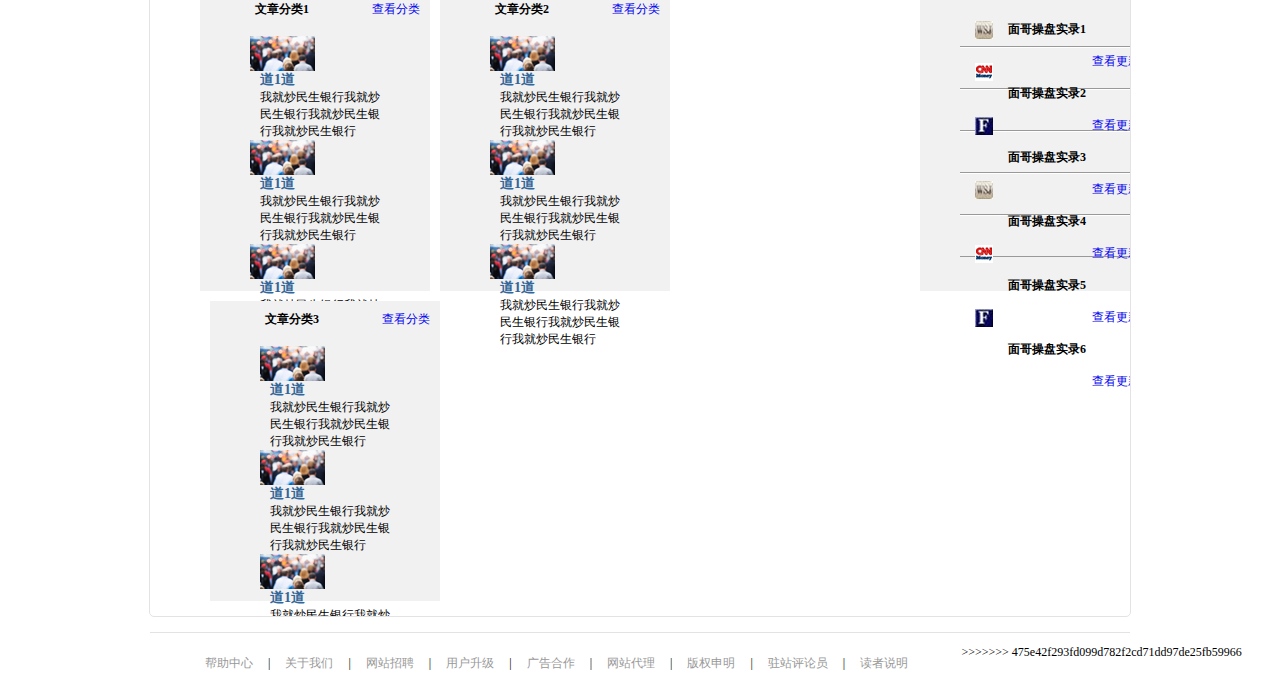
==== commit 80f3e742: "new version" ====
--- a/src/main/webapp/index.html
+++ b/src/main/webapp/index.html
@@ -1,709 +1,1583 @@
-<!DOCTYPE html PUBLIC "-//W3C//DTD XHTML 1.0 Transitional//EN" "http://www.w3.org/TR/xhtml1/DTD/xhtml1-transitional.dtd">
-<html xmlns="http://www.w3.org/1999/xhtml">
-<head>
-<meta http-equiv="Content-Type" content="text/html; charset=utf-8" />
-<title>股道158</title>
-<style type="text/css">
-@import url("css/index.css");
-@import url("css/gd158.css");
-
-body {
-	margin:0px;
-	font-size:9pt;
-	text-align:center;
-}
-</style>
-
-
-<script  language="javascript"  src="js/lib/jquery-1.6.2.js"  type="text/javascript"></script>
-
-<script language="javascript">
-$(document).ready(function(){
-	//遮罩层初始化-->隐藏	
-	$(".img_mask_310_168_ie").hide();
-	//对话框初始化-->hide()
-	$('div[id*=dialog_]').hide();
-	
-	//单一新闻图片显示遮罩层
-	$("img[width=310]").mouseover(function () {
-			var newsindex=$("img[width=310]").index(this);
-			$(".img_mask_310_168_ie:eq("+newsindex+")").show();
-		  }
-		);
-	//单一新闻图片隐藏遮罩
-	$(".img_mask_310_168_ie").mouseout(function(){
-			var outindex=$("li").index(this);
-			$("li:eq("+outindex+")").hide();
-		});
-	//导航栏控制
-	$("#nav li").mouseover(function(){
-		var sindex=$("#nav>ul>li").index(this);
-		showDialog(sindex);
-		});	
-	$('div[id*=dialog_]').mouseout(function(){
-		$('div[id*=dialog_]').hide();
-		});
-});
-
-function showDialog(sindex){
-	$('div[id*=dialog_]').hide();
-	
-	$('div[id*=dialog_'+sindex+']').show();
-			
-	}
-
-</script>
-
-</head>
-
-
-<body>
-
-
-
-
-
-
-<div id="dialog_2" class="">
-</div>
-<div id="dialog_3" class="">
-</div>
-
-<div class=" spear_5"></div>
-
-<div id="top">
-	<div id="icon">
-    	<li><img src="imgs/icon.png" width="105" height="25" alt="Gd158" longdesc="http://www.gd158.net" />
-           	
-            <span>账户类型：读者|</span>
-            <span>切换账户类型</span>
-        	<div id="idinfo">
-           	高绪杨 账户金额:10000点
-            </div>
-        </li>
-    </div>
-    <div class=" spear_5"></div>
-    <div id="nav">
-        	<ul  class=" margin_top_15 width_450 float_left">
-        		<li class="margin_left_15  list_type_style_none float_left"><a href="#" class="a_nav">主页</a></li>
-        		<li class="list_type_style_none float_left margin_left_15">
-                	<a href="#"  class="a_nav">个人中心</a>
-                	<div id="dialog_1" class=" border_radius_5px text_align_center  nav_top  bg_color_gray1 transparent  ">
-						<ul id="nav_list" class=" margin_bottom_10 margin_left_10  margin_top_10 margin_right_10  bg_color_white   transparent_ie_100 transparent_ff_100">
-                          	<a href="#" class=" font_color_000000 text-decoration_none">
-                            	<li class="list_type_style_none  padding_left_10 padding_right_10 padding_top_5  padding_bottom_5 bg_color_white nav_menu">
-                            	  	我的书架
-                                </li>
-                            </a>
-                         	<a href="#" class="font_color_000000 text-decoration_none a_menu">    
-                        		<li class="list_type_style_none  padding_left_10 padding_right_10 padding_top_5  padding_bottom_5 bg_color_white nav_menu">
-                        			我的订阅
-                        		</li>
-                        	</a>
-                            <a href="#" class="font_color_000000 text-decoration_none a_menu">
-                                <li class="list_type_style_none  padding_left_10 padding_right_10 padding_top_5 padding_bottom_5 bg_color_white nav_menu">
-                                    修改个人信息
-                                </li>
-                            </a>
-                             <a href="#" class="font_color_000000 text-decoration_none a_menu">
-                                <li class="list_type_style_none  padding_left_10 padding_right_10 padding_top_5 padding_bottom_5 bg_color_white nav_menu">
-                                   我要充值
-                                </li>
-                             </a>
-                              <a href="#" class="font_color_000000 text-decoration_none a_menu">
-                                <li class="list_type_style_none  padding_left_10 padding_right_10 padding_top_5 padding_bottom_5 bg_color_white nav_menu">
-                                   我要提现
-                                </li>
-                               </a>
-                              <a href="#" class="font_color_000000 text-decoration_none a_menu"> 
-                                <li class="list_type_style_none  padding_left_10 padding_right_10 padding_top_5 padding_bottom_5 bg_color_white nav_menu">
-                                    账户查询
-                                </li>
-                            	</a>
-                        </ul>
-					</div>
-                </li>
-            	<li class="list_type_style_none float_left margin_left_15">
-                	<a href="#" class="a_nav">排行榜</a>
-                    <div id="dialog_2" class=" border_radius_5px text_align_center  nav_top  bg_color_gray1 transparent  ">
-						<ul id="nav_list" class=" margin_bottom_10 margin_left_10  margin_top_10 margin_right_10  bg_color_white   transparent_ie_100 transparent_ff_100">
-                        <a href="#" class="font_color_000000 text-decoration_none a_menu">
-                        <li class="list_type_style_none  padding_left_10 padding_right_10 padding_top_5 padding_bottom_5 bg_color_white nav_menu">24小时排行</li>
-                        </a>
-                        <a href="#" class="font_color_000000 text-decoration_none a_menu">
-                        <li class="list_type_style_none  padding_left_10 padding_right_10 padding_top_5 padding_bottom_5 bg_color_white nav_menu">48小时排行</li>
-                        </a>
-                        <a href="#" class="font_color_000000 text-decoration_none a_menu">
-                        <li  class="list_type_style_none  padding_left_10 padding_right_10 padding_top_5 padding_bottom_5 bg_color_white nav_menu">72小时排行</li>
-                        </a>
-                        <a href="#" class="font_color_000000 text-decoration_none a_menu">
-                        <li class="list_type_style_none  padding_left_10 padding_right_10 padding_top_5 padding_bottom_5 bg_color_white nav_menu">7天排行</li>
-                        </a>
-                        <a href="#" class="font_color_000000 text-decoration_none a_menu">
-                        <li class="list_type_style_none  padding_left_10 padding_right_10 padding_top_5 padding_bottom_5 bg_color_white nav_menu">30天排行</li>
-                        </a>
-                        <a href="#" class="font_color_000000 text-decoration_none a_menu">
-                        <li class="list_type_style_none  padding_left_10 padding_right_10 padding_top_5 padding_bottom_5 bg_color_white nav_menu">90天排行</li>
-                        </a>
-                        </ul>
-					</div>
-                </li>
-            	<li class="list_type_style_none float_left margin_left_15">
-                	<a href="#" class="a_nav">分类中心</a>
-                     <div id="dialog_3" class=" border_radius_5px text_align_center  nav_top  bg_color_gray1 transparent">
-						<ul id="nav_list" class=" margin_bottom_10 margin_left_10  margin_top_10 margin_right_10  bg_color_white   transparent_ie_100 transparent_ff_100">
-                         	<a href="#" class=" font_color_000000 text-decoration_none">
-                            	<li class="list_type_style_none  padding_left_10 padding_right_10 padding_top_5  padding_bottom_5 bg_color_white nav_menu">
-                            	  	行业分类
-                                </li>
-                            </a>
-                            <a href="#" class=" font_color_000000 text-decoration_none">
-                            	<li class="list_type_style_none  padding_left_10 padding_right_10 padding_top_5  padding_bottom_5 bg_color_white nav_menu">
-                            	  	行业分类
-                                </li>
-                            </a>
-                            <a href="#" class=" font_color_000000 text-decoration_none">
-                            	<li class="list_type_style_none  padding_left_10 padding_right_10 padding_top_5  padding_bottom_5 bg_color_white nav_menu">
-                            	  	行业分类
-                                </li>
-                            </a>
-                            <a href="#" class=" font_color_000000 text-decoration_none">
-                            	<li class="list_type_style_none  padding_left_10 padding_right_10 padding_top_5  padding_bottom_5 bg_color_white nav_menu">
-                            	  	行业分类
-                                </li>
-                            </a>
-                            <a href="#" class=" font_color_000000 text-decoration_none">
-                            	<li class="list_type_style_none  padding_left_10 padding_right_10 padding_top_5  padding_bottom_5 bg_color_white nav_menu">
-                            	  	行业分类
-                                </li>
-                            </a>
-                        </ul>
-					</div>
-                </li>
-            	<li class="list_type_style_none float_left margin_left_15"><a href="#" class="a_nav">帮助</a>
-                <div id="dialog_4" class=" border_radius_5px text_align_center  nav_top  bg_color_gray1 transparent">
-						<ul id="nav_list" class=" margin_bottom_10 margin_left_10  margin_top_10 margin_right_10  bg_color_white   transparent_ie_100 transparent_ff_100">
-                         	<a href="#" class=" font_color_000000 text-decoration_none">
-                            	<li class="list_type_style_none  padding_left_10 padding_right_10 padding_top_5  padding_bottom_5 bg_color_white nav_menu">
-                            	  	帮助1
-                                </li>
-                            </a>
-                            <a href="#" class=" font_color_000000 text-decoration_none">
-                            	<li class="list_type_style_none  padding_left_10 padding_right_10 padding_top_5  padding_bottom_5 bg_color_white nav_menu">
-                            	  	帮助1
-                                </li>
-                            </a>
-                            <a href="#" class=" font_color_000000 text-decoration_none">
-                            	<li class="list_type_style_none  padding_left_10 padding_right_10 padding_top_5  padding_bottom_5 bg_color_white nav_menu">
-                            	  	帮助1
-                                </li>
-                            </a>
-                            <a href="#" class=" font_color_000000 text-decoration_none">
-                            	<li class="list_type_style_none  padding_left_10 padding_right_10 padding_top_5  padding_bottom_5 bg_color_white nav_menu">
-                            	  	帮助1
-                                </li>
-                            </a>
-                            <a href="#" class=" font_color_000000 text-decoration_none">
-                            	<li class="list_type_style_none  padding_left_10 padding_right_10 padding_top_5  padding_bottom_5 bg_color_white nav_menu">
-                            	  	帮助1
-                                </li>
-                            </a>
-                        </ul>
-					</div>
-                </li>
-            	<li class="list_type_style_none float_left margin_left_15"><a href="#" class="a_nav">登录</a>
-                <div id="dialog_5" class=" border_radius_5px text_align_center  nav_top  bg_color_gray1 transparent">
-						<ul id="nav_list" class=" margin_bottom_10 margin_left_10  margin_top_10 margin_right_10  bg_color_white   transparent_ie_100 transparent_ff_100">
-                         	<a href="#" class=" font_color_000000 text-decoration_none">
-                            	<li class="list_type_style_none  padding_left_10 padding_right_10 padding_top_5  padding_bottom_5 bg_color_white nav_menu">
-                            	  	网站登录
-                                </li>
-                            </a>
-                            <a href="#" class=" font_color_000000 text-decoration_none">
-                            	<li class="list_type_style_none  padding_left_10 padding_right_10 padding_top_5  padding_bottom_5 bg_color_white nav_menu">
-                            	  	网站登出
-                                </li>
-                            </a>
-                            <a href="#" class=" font_color_000000 text-decoration_none">
-                            	<li class="list_type_style_none  padding_left_10 padding_right_10 padding_top_5  padding_bottom_5 bg_color_white nav_menu">
-                            	  	忘记密码
-                                </li>
-                            </a>
-                            <a href="#" class=" font_color_000000 text-decoration_none">
-                            	<li class="list_type_style_none  padding_left_10 padding_right_10 padding_top_5  padding_bottom_5 bg_color_white nav_menu">
-                            	  	邀请我的朋友
-                                </li>
-                            </a>
-                  
-                        </ul>
-					</div>
-                
-                
-                </li>
-            </ul>
-            
-            <ul id="search" class=" margin_top_15  float_left width_450 list_type_style_none">
-            	<li class="list_type_style_none float_right margin_right_15"><img src="imgs/search_1.png"/></li>
-            	<li class="list_type_style_none float_right margin_right_15"><input name="" type="text" /></li>
-            	<li class="list_type_style_none float_right margin_right_15"><img src="imgs/Arrow_1.png"/></li>
-        		<li class="list_type_style_none float_right margin_right_15"><a href="#" class="a_nav">搜索类型</a></li>
-      		</ul>    
-    </div>
-</div>
-<!--又见分割线-->
-<div class=" spear_15"></div>
-
-<div id="FirstNews" class="box_out border_radius_0px " >
-<ul class=" width_900 height_44">
-	<li class="list_type_style_none float_left"><div id="daliybox" class="bg_color_black" ><span>6月<br/>25日</span></div></li>
-    <li class="list_type_style_none float_left title_1">今日头条</li>
-</ul>
-<ul class=" float_left  text_vertical_mid" >
-<li class=" list_type_style_none  width_465 float_left"><img src="imgs/default_topnews.png" width="465" height="245" alt="今日头条" /></li>
-<li class=" list_type_style_none  width_500 height_105 float_left margin_left_15 font_size_30 text_align_left">Top News:FaceBook Names 1st Woman to Board,China Targets US Home,And More</li>
-<li class=" list_type_style_none  width_500 height_20 float_left margin_left_15 font_color_999999 text_align_left">inkedin.com · 4 days ago</li>
-<li class=" list_type_style_none  width_500 height_90 float_left margin_left_15 text_align_left">Facebook,facing crtiicism</li>
-<li class=" list_type_style_none  width_515 height_30 float_left bg_color_gray1 text_line_height_25 font_color_999999 text_align_left" >
-       	<span class="text_line_height_25 font_color_999999 text_align_left margin_left_15 float_left  margin_top_5">
-            	<a href="#" class="font_color_999999 text-decoration_none">加入收藏</a> ·     
-                <a href="#" class="font_color_999999 text-decoration_none">付费阅读</a>·
-                <a href="#" class="font_color_999999 text-decoration_none">评论</a>· 
-                <a href="#" class="font_color_999999 text-decoration_none">推荐</a>
-            </span>
-</li>
-</ul>
-</div>
-<!--又见分割线-->
-<div class=" spear_15"></div>
-<div class=" margin_bottom_5 box_out border_radius_5px width_980  height_100per text_align_left   ">
-
-<div class=" margin_left_10 margin_top_15 width_310 height_300 float_left ">
-	<ul class="news">
-    	<li class="bg_color_gray1 list_type_style_none height_50"><span class="font_size_30 text_line_height_50  margin_left_15">Top news in gd158</span></li>
-        <li class="bg_color_gray1 list_type_style_none height_50"><span class="text_line_height_40 margin_left_15 font_color_999999">gaoxy 0days ago</span></li>
-        <li class="list_type_style_none  height_168 width_310"><a href="#" class="mask"><img src="imgs/news_1.png" width="310" /></a></li>
-        <li class="bg_color_gray1 list_type_style_none height_30  ">
-        	<span class="text_line_height_25 font_color_999999 text_align_left margin_left_15 float_left margin_top_5">
-            	<a href="#" class="font_color_999999 text-decoration_none">加入收藏</a> ·     
-                <a href="#" class="font_color_999999 text-decoration_none">付费阅读</a>·
-                <a href="#" class="font_color_999999 text-decoration_none">评论</a>· 
-                <a href="#" class="font_color_999999 text-decoration_none">推荐</a>
-            </span>
-        </li>
-     <li class="list_type_style_none img_mask_310_168_ie img_mask_310_168_ff"></li>
-    </ul>
-</div>
-
-<div class=" margin_left_10 margin_top_15 width_310 height_300 float_left ">
-	<ul class="news">
-    	<li class="bg_color_gray1 list_type_style_none height_50"><span class="font_size_30 text_line_height_50  margin_left_15">Top news in gd158</span></li>
-        <li class="bg_color_gray1 list_type_style_none height_50"><span class="text_line_height_40 margin_left_15 font_color_999999">gaoxy 0days ago</span></li>
-        <li class="list_type_style_none  height_168 width_310"><a href="#" class="mask"><img src="imgs/news_1.png" width="310" /></a></li>
-        <li class="bg_color_gray1 list_type_style_none height_30  ">
-        	<span class="text_line_height_25 font_color_999999 text_align_left margin_left_15 float_left margin_top_5">
-            	<a href="#" class="font_color_999999 text-decoration_none">加入收藏</a> ·     
-                <a href="#" class="font_color_999999 text-decoration_none">付费阅读</a>·
-                <a href="#" class="font_color_999999 text-decoration_none">评论</a>· 
-                <a href="#" class="font_color_999999 text-decoration_none">推荐</a>
-            </span>
-        </li>
-     <li class="list_type_style_none img_mask_310_168_ie img_mask_310_168_ff"></li>
-    </ul>
-</div>
-
-
-<div class=" margin_left_10 margin_top_15 width_310 height_300 float_left ">
-	<ul >
-		<li class=" list_type_style_none bg_color_black height_35 border_top_1px_white border_bottom_1px_gary ">
-        	<span class="margin_left_10  margin_top_10 text_align_left font_size_14 font_color_ffffff float_left">我的书架[17-30]</span>
-        	<span class="float_right margin_right_15 margin_top_10"><img src="imgs/arrow2.gif" width="6" height="11" /></span>
-        </li>
-        <li class=" list_type_style_none bg_color_gray1 height_30 border_top_1px_white border_bottom_1px_gary  ">
-        	<span class=" margin_left_10 margin_top_10 float_left">1.<<开开心心炒股票>></span>
-            <span class=" float_right margin_right_10 m margin_top_10">点击查看</span>
-        </li>
-        <li class=" list_type_style_none bg_color_gray1 height_30 border_top_1px_white border_bottom_1px_gary ">
-            <span class="  margin_left_10 margin_top_10 float_left">2.<<又开开心心炒股票>></span>
-            <span class=" float_right margin_right_10 margin_top_10">点击查看</span>
-        </li>
-        <li class=" list_type_style_none bg_color_gray1 height_30 border_top_1px_white border_bottom_1px_gary ">
-            <span class="  margin_left_10 margin_top_10 float_left">3.<<再开开心心炒股票>></span>
-            <span class=" float_right margin_right_10 margin_top_10">点击查看</span>
-        </li>
-        <li class=" list_type_style_none bg_color_gray1 height_30 border_top_1px_white border_bottom_1px_gary ">
-            <span class="  margin_left_10 margin_top_10 float_left">4.<<高叔的炒股心得>></span>
-            <span class=" float_right margin_right_10 margin_top_10">点击查看</span>
-        </li>
-        <li class=" list_type_style_none bg_color_gray1 height_30 border_top_1px_white border_bottom_1px_gary ">
-            <span class="  margin_left_10 margin_top_10 float_left">5.<<徐叔的炒股心得>></span>
-            <span class=" float_right margin_right_10 margin_top_10">点击查看</span>
-        </li>
-        <li class=" list_type_style_none bg_color_gray1 height_30 border_top_1px_white border_bottom_1px_gary ">
-            <span class="  margin_left_10 margin_top_10 float_left">6.<<赵小弟的炒股心得>></span>
-            <span class=" float_right margin_right_10 margin_top_10">点击查看</span>
-        </li>
-
-        <li class=" list_type_style_none bg_color_black height_30 border_top_1px_white border_bottom_1px_gary ">
-        	<span class="margin_left_10  margin_top_10 text_align_left font_size_14 font_color_ffffff float_left">我的书柜[30-50]</span>
-        	<span class="float_right margin_right_15 margin_top_10"><img src="imgs/arrow2.gif" width="6" height="11" /></span>
-  </li>
-        <li class=" list_type_style_none bg_color_black height_35 border_top_1px_white border_bottom_1px_gary ">
-        	<span class="margin_left_10  margin_top_10 text_align_left font_size_14 font_color_ffffff float_left">定制中心</span>
-        	<span class="float_right margin_right_15 margin_top_10"><img src="imgs/arrow2.gif" width="6" height="11" /></span>
-      </li>
-    </ul>
-</div>
-
-<div class=" margin_left_10 margin_top_15 width_310 height_300 float_left ">
-	<ul class="news">
-    	<li class="bg_color_gray1 list_type_style_none height_50"><span class="font_size_30 text_line_height_50  margin_left_15">Top news in gd158</span></li>
-        <li class="bg_color_gray1 list_type_style_none height_50"><span class="text_line_height_40 margin_left_15 font_color_999999">gaoxy 0days ago</span></li>
-        <li class="list_type_style_none  height_168 width_310"><a href="#" class="mask"><img src="imgs/news_1.png" width="310" /></a></li>
-        <li class="bg_color_gray1 list_type_style_none height_30  ">
-        	<span class="text_line_height_25 font_color_999999 text_align_left margin_left_15 float_left margin_top_5">
-            	<a href="#" class="font_color_999999 text-decoration_none">加入收藏</a> ·     
-                <a href="#" class="font_color_999999 text-decoration_none">付费阅读</a>·
-                <a href="#" class="font_color_999999 text-decoration_none">评论</a>· 
-                <a href="#" class="font_color_999999 text-decoration_none">推荐</a>
-            </span>
-        </li>
-     <li class="list_type_style_none img_mask_310_168_ie img_mask_310_168_ff"></li>
-    </ul>
-</div>
-
-<div class=" margin_left_10 margin_top_15 width_310 height_300 float_left ">
-	<ul class="news">
-    	<li class="bg_color_gray1 list_type_style_none height_50"><span class="font_size_30 text_line_height_50  margin_left_15">Top news in gd158</span></li>
-        <li class="bg_color_gray1 list_type_style_none height_50"><span class="text_line_height_40 margin_left_15 font_color_999999">gaoxy 0days ago</span></li>
-        <li class="list_type_style_none  height_168 width_310"><a href="#" class="mask"><img src="imgs/news_1.png" width="310" /></a></li>
-        <li class="bg_color_gray1 list_type_style_none height_30  ">
-        	<span class="text_line_height_25 font_color_999999 text_align_left margin_left_15 float_left margin_top_5">
-            	<a href="#" class="font_color_999999 text-decoration_none">加入收藏</a> ·     
-                <a href="#" class="font_color_999999 text-decoration_none">付费阅读</a>·
-                <a href="#" class="font_color_999999 text-decoration_none">评论</a>· 
-                <a href="#" class="font_color_999999 text-decoration_none">推荐</a>
-            </span>
-        </li>
-     <li class="list_type_style_none img_mask_310_168_ie img_mask_310_168_ff"></li>
-    </ul>
-</div>
-
-<div class=" margin_left_10 margin_top_15 width_310 height_300 float_left ">
-	<ul class="">
- 		<li class="list_type_style_none height_25 border_bottom_1px_gary">
-        	<span class="float_left"><img src="imgs/icon_2.png" width="52" height="25" /></span>
-            <span class=" margin_left_10  margin_top_10 text_align_left font_size_14  float_left">新加入的站友列表</span>
-        </li>
-        <li class="list_type_style_none height_70 border_top_1px_white border_bottom_1px_gary">
-        	<span class="margin_top_10 float_left"><img src="imgs/zt_1.png" width="52" height="52" class=" border_1px"/></span>
-            <span class="float_left margin_top_10 margin_left_10 width_200 ">
-            	<a href="#" class="font_size_14  font_color_336699 font_weight_bold text-decoration_none">道1道</a>
-            </span>
-            <span class="float_left margin_top_5  margin_left_10 width_200">我就炒民生银行</span>
-        </li>
-        <li class="list_type_style_none height_70 border_top_1px_white border_bottom_1px_gary">
-        	<span class="margin_top_10 float_left"><img src="imgs/zt_1.png" width="52" height="52" class=" border_1px"/></span>
-            <span class="float_left margin_top_10 margin_left_10 width_200 ">
-            	<a href="#" class="font_size_14  font_color_336699 font_weight_bold text-decoration_none">道2道</a>
-            </span>
-            <span class="float_left margin_top_5  margin_left_10 width_200">我就炒浦发银行</span>
-        </li>
-		<li class="list_type_style_none height_70 border_top_1px_white border_bottom_1px_gary">
-        	<span class="margin_top_10 float_left"><img src="imgs/zt_1.png" width="52" height="52" class=" border_1px"/></span>
-            <span class="float_left margin_top_10 margin_left_10 width_200 ">
-            	<a href="#" class="font_size_14  font_color_336699 font_weight_bold text-decoration_none">道3道</a>
-            </span>
-            <span class="float_left margin_top_5  margin_left_10 width_200">我就炒工商银行</span>
-        </li>
-    </ul>
-</div>
-
-<div class=" margin_left_10 margin_top_15 width_310 height_300 float_left ">
-	<ul class="news">
-    	<li class="bg_color_gray1 list_type_style_none height_50"><span class="font_size_30 text_line_height_50  margin_left_15">Top news in gd158</span></li>
-        <li class="bg_color_gray1 list_type_style_none height_50"><span class="text_line_height_40 margin_left_15 font_color_999999">gaoxy 0days ago</span></li>
-        <li class="list_type_style_none  height_168 width_310"><a href="#" class="mask"><img src="imgs/news_1.png" width="310" /></a></li>
-        <li class="bg_color_gray1 list_type_style_none height_30  ">
-        	<span class="text_line_height_25 font_color_999999 text_align_left margin_left_15 float_left margin_top_5">
-            	<a href="#" class="font_color_999999 text-decoration_none">加入收藏</a> ·     
-                <a href="#" class="font_color_999999 text-decoration_none">付费阅读</a>·
-                <a href="#" class="font_color_999999 text-decoration_none">评论</a>· 
-                <a href="#" class="font_color_999999 text-decoration_none">推荐</a>
-            </span>
-        </li>
-     <li class="list_type_style_none img_mask_310_168_ie img_mask_310_168_ff"></li>
-    </ul>
-</div>
-
-<div class=" margin_left_10 margin_top_15 width_310 height_300 float_left ">
-	<ul class="news">
-    	<li class="bg_color_gray1 list_type_style_none height_50"><span class="font_size_30 text_line_height_50  margin_left_15">Top news in gd158</span></li>
-        <li class="bg_color_gray1 list_type_style_none height_50"><span class="text_line_height_40 margin_left_15 font_color_999999">gaoxy 0days ago</span></li>
-        <li class="list_type_style_none  height_168 width_310"><a href="#" class="mask"><img src="imgs/news_1.png" width="310" /></a></li>
-        <li class="bg_color_gray1 list_type_style_none height_30  ">
-        	<span class="text_line_height_25 font_color_999999 text_align_left margin_left_15 float_left margin_top_5">
-            	<a href="#" class="font_color_999999 text-decoration_none">加入收藏</a> ·     
-                <a href="#" class="font_color_999999 text-decoration_none">付费阅读</a>·
-                <a href="#" class="font_color_999999 text-decoration_none">评论</a>· 
-                <a href="#" class="font_color_999999 text-decoration_none">推荐</a>
-            </span>
-        </li>
-     <li class="list_type_style_none img_mask_310_168_ie img_mask_310_168_ff"></li>
-    </ul>
-</div>
-
-<div class=" margin_left_10 margin_top_15 width_310 height_300 float_left ">
-	<ul class="news">
-    	<li class="bg_color_gray1 list_type_style_none height_50"><span class="font_size_30 text_line_height_50  margin_left_15">Top news in gd158</span></li>
-        <li class="bg_color_gray1 list_type_style_none height_50"><span class="text_line_height_40 margin_left_15 font_color_999999">gaoxy 0days ago</span></li>
-        <li class="list_type_style_none  height_168 width_310"><a href="#" class="mask"><img src="imgs/news_1.png" width="310" /></a></li>
-        <li class="bg_color_gray1 list_type_style_none height_30  ">
-        	<span class="text_line_height_25 font_color_999999 text_align_left margin_left_15 float_left margin_top_5">
-            	<a href="#" class="font_color_999999 text-decoration_none">加入收藏</a> ·     
-                <a href="#" class="font_color_999999 text-decoration_none">付费阅读</a>·
-                <a href="#" class="font_color_999999 text-decoration_none">评论</a>· 
-                <a href="#" class="font_color_999999 text-decoration_none">推荐</a>
-            </span>
-        </li>
-     <li class="list_type_style_none img_mask_310_168_ie img_mask_310_168_ff"></li>
-    </ul>
-</div>
-
-<div class=" margin_left_10 margin_top_15 width_310 height_300 float_left ">
-	<ul class="news">
-    	<li class="bg_color_gray1 list_type_style_none height_50"><span class="font_size_30 text_line_height_50  margin_left_15">Top news in gd158</span></li>
-        <li class="bg_color_gray1 list_type_style_none height_50"><span class="text_line_height_40 margin_left_15 font_color_999999">gaoxy 0days ago</span></li>
-        <li class="list_type_style_none  height_168 width_310"><a href="#" class="mask"><img src="imgs/news_1.png" width="310" /></a></li>
-        <li class="bg_color_gray1 list_type_style_none height_30  ">
-        	<span class="text_line_height_25 font_color_999999 text_align_left margin_left_15 float_left margin_top_5">
-            	<a href="#" class="font_color_999999 text-decoration_none">加入收藏</a> ·     
-                <a href="#" class="font_color_999999 text-decoration_none">付费阅读</a>·
-                <a href="#" class="font_color_999999 text-decoration_none">评论</a>· 
-                <a href="#" class="font_color_999999 text-decoration_none">推荐</a>
-            </span>
-        </li>
-     <li class="list_type_style_none img_mask_310_168_ie img_mask_310_168_ff"></li>
-    </ul>
-</div>
-
-<div class=" margin_left_10 margin_top_15 width_310 height_300 float_left ">
-	<ul class="news">
-    	<li class="bg_color_gray1 list_type_style_none height_50"><span class="font_size_30 text_line_height_50  margin_left_15">Top news in gd158</span></li>
-        <li class="bg_color_gray1 list_type_style_none height_50"><span class="text_line_height_40 margin_left_15 font_color_999999">gaoxy 0days ago</span></li>
-        <li class="list_type_style_none  height_168 width_310"><a href="#" class="mask"><img src="imgs/news_1.png" width="310" /></a></li>
-        <li class="bg_color_gray1 list_type_style_none height_30  ">
-        	<span class="text_line_height_25 font_color_999999 text_align_left margin_left_15 float_left margin_top_5">
-            	<a href="#" class="font_color_999999 text-decoration_none">加入收藏</a> ·     
-                <a href="#" class="font_color_999999 text-decoration_none">付费阅读</a>·
-                <a href="#" class="font_color_999999 text-decoration_none">评论</a>· 
-                <a href="#" class="font_color_999999 text-decoration_none">推荐</a>
-            </span>
-        </li>
-     <li class="list_type_style_none img_mask_310_168_ie img_mask_310_168_ff"></li>
-    </ul>
-</div>
-
-<div class=" margin_left_10 margin_top_15 width_310 height_300 float_left ">
-	<ul class="news">
-    	<li class="bg_color_gray1 list_type_style_none height_50"><span class="font_size_30 text_line_height_50  margin_left_15">Top news in gd158</span></li>
-        <li class="bg_color_gray1 list_type_style_none height_50"><span class="text_line_height_40 margin_left_15 font_color_999999">gaoxy 0days ago</span></li>
-        <li class="list_type_style_none  height_168 width_310"><a href="#" class="mask"><img src="imgs/news_1.png" width="310" /></a></li>
-        <li class="bg_color_gray1 list_type_style_none height_30  ">
-        	<span class="text_line_height_25 font_color_999999 text_align_left margin_left_15 float_left margin_top_5">
-            	<a href="#" class="font_color_999999 text-decoration_none">加入收藏</a> ·     
-                <a href="#" class="font_color_999999 text-decoration_none">付费阅读</a>·
-                <a href="#" class="font_color_999999 text-decoration_none">评论</a>· 
-                <a href="#" class="font_color_999999 text-decoration_none">推荐</a>
-            </span>
-        </li>
-     <li class="list_type_style_none img_mask_310_168_ie img_mask_310_168_ff"></li>
-    </ul>
-</div>
-
-<!--分割线-->
-
-<div id="getMore" class=" height_40 width_950  bg_color_gray1 float_left margin_left_10 border_radius_5px margin_top_10 text_align_center"> 
-	<div class="margin_top_15"><a href="#" class="  font_size_14  font_color_336699 font_weight_bold text-decoration_none">显示更多</a></div>
-</div>
-
-<div class="float_left width_710  margin_left_10 margin_top_15">
-	<ul >
-    	<li class=" list_type_style_none width_710 bg_color_black  height_30">
-        	<span class="margin_left_15 font_color_ffffff font_weight_bold font_size_14 text_line_height_30">行业信息汇总</span>
-        </li>
-        <li class="list_type_style_none width_230 height_300 bg_color_gray1 float_left  margin_top_10">
-        	<ul>
-            	<li class=" list_type_style_none height_30 margin_bottom_5 margin_top_10">
-                	<span class="margin_left_15 font_weight_bold   float_left">文章分类1</span>
-                	<span class="margin_left_15 float_right margin_right_10"><a href="#" class="text-decoration_none">查看分类</a></span>
-                </li>
-                <li class="list_type_style_none  height_80   margin_left_10">
-                    <span class=" float_left"><img src="imgs/news_2.png" width="65" height="35" /></span>
-                    <span class="float_left  margin_left_10 width_125 ">
-                        <a href="#" class="font_size_14  font_color_336699 font_weight_bold text-decoration_none">道1道</a>
-                    </span>
-                    <span class="float_left   margin_left_10  width_125">我就炒民生银行我就炒民生银行我就炒民生银行我就炒民生银行</span>
-                </li>
-                <li class="list_type_style_none  height_80  margin_left_10">
-                    <span class=" float_left"><img src="imgs/news_2.png" width="65" height="35" /></span>
-                    <span class="float_left  margin_left_10 width_125 ">
-                        <a href="#" class="font_size_14  font_color_336699 font_weight_bold text-decoration_none">道1道</a>
-                    </span>
-                    <span class="float_left   margin_left_10 width_125">我就炒民生银行我就炒民生银行我就炒民生银行我就炒民生银行</span>
-                </li>
-                <li class="list_type_style_none  height_80  margin_left_10">
-                    <span class=" float_left"><img src="imgs/news_2.png" width="65" height="35" /></span>
-                    <span class="float_left  margin_left_10 width_125 ">
-                        <a href="#" class="font_size_14  font_color_336699 font_weight_bold text-decoration_none">道1道</a>
-                    </span>
-                    <span class="float_left   margin_left_10 width_125">我就炒民生银行我就炒民生银行我就炒民生银行我就炒民生银行</span>
-                </li>
-            </ul>
-        </li>
-        <li class="list_type_style_none width_230 height_300 bg_color_gray1 float_left  margin_top_10 margin_left_10">
-            <ul>
-            	<li class=" list_type_style_none height_30 margin_bottom_5 margin_top_10">
-                	<span class="margin_left_15 font_weight_bold   float_left">文章分类2</span>
-                	<span class="margin_left_15 float_right margin_right_10"><a href="#" class="text-decoration_none">查看分类</a></span>
-                </li>
-                <li class="list_type_style_none  height_80   margin_left_10">
-                    <span class=" float_left"><img src="imgs/news_2.png" width="65" height="35" /></span>
-                    <span class="float_left  margin_left_10 width_125 ">
-                        <a href="#" class="font_size_14  font_color_336699 font_weight_bold text-decoration_none">道1道</a>
-                    </span>
-                    <span class="float_left   margin_left_10  width_125">我就炒民生银行我就炒民生银行我就炒民生银行我就炒民生银行</span>
-                </li>
-                <li class="list_type_style_none  height_80  margin_left_10">
-                    <span class=" float_left"><img src="imgs/news_2.png" width="65" height="35" /></span>
-                    <span class="float_left  margin_left_10 width_125 ">
-                        <a href="#" class="font_size_14  font_color_336699 font_weight_bold text-decoration_none">道1道</a>
-                    </span>
-                    <span class="float_left   margin_left_10 width_125">我就炒民生银行我就炒民生银行我就炒民生银行我就炒民生银行</span>
-                </li>
-                <li class="list_type_style_none  height_80  margin_left_10">
-                    <span class=" float_left"><img src="imgs/news_2.png" width="65" height="35" /></span>
-                    <span class="float_left  margin_left_10 width_125 ">
-                        <a href="#" class="font_size_14  font_color_336699 font_weight_bold text-decoration_none">道1道</a>
-                    </span>
-                    <span class="float_left   margin_left_10 width_125">我就炒民生银行我就炒民生银行我就炒民生银行我就炒民生银行</span>
-                </li>
-            </ul>
-        </li>
-        <li class="list_type_style_none width_230 height_300 bg_color_gray1 float_left  margin_top_10 margin_left_10">
-               <ul>
-            	<li class=" list_type_style_none height_30 margin_bottom_5 margin_top_10">
-                	<span class="margin_left_15 font_weight_bold   float_left">文章分类3</span>
-                	<span class="margin_left_15 float_right margin_right_10"><a href="#" class="text-decoration_none">查看分类</a></span>
-                </li>
-                <li class="list_type_style_none  height_80   margin_left_10">
-                    <span class=" float_left"><img src="imgs/news_2.png" width="65" height="35" /></span>
-                    <span class="float_left  margin_left_10 width_125 ">
-                        <a href="#" class="font_size_14  font_color_336699 font_weight_bold text-decoration_none">道1道</a>
-                    </span>
-                    <span class="float_left   margin_left_10  width_125">我就炒民生银行我就炒民生银行我就炒民生银行我就炒民生银行</span>
-                </li>
-                <li class="list_type_style_none  height_80  margin_left_10">
-                    <span class=" float_left"><img src="imgs/news_2.png" width="65" height="35" /></span>
-                    <span class="float_left  margin_left_10 width_125 ">
-                        <a href="#" class="font_size_14  font_color_336699 font_weight_bold text-decoration_none">道1道</a>
-                    </span>
-                    <span class="float_left   margin_left_10 width_125">我就炒民生银行我就炒民生银行我就炒民生银行我就炒民生银行</span>
-                </li>
-                <li class="list_type_style_none  height_80  margin_left_10">
-                    <span class=" float_left"><img src="imgs/news_2.png" width="65" height="35" /></span>
-                    <span class="float_left  margin_left_10 width_125 ">
-                        <a href="#" class="font_size_14  font_color_336699 font_weight_bold text-decoration_none">道1道</a>
-                    </span>
-                    <span class="float_left   margin_left_10 width_125">我就炒民生银行我就炒民生银行我就炒民生银行我就炒民生银行</span>
-                </li>
-            </ul>
-        </li>
-	</ul>
-
-</div>
-
-<div class="float_left width_230 margin_left_10  margin_top_15">
-	<ul >
-    	<li class=" list_type_style_none width_230 bg_color_black  height_30">
-        	<span class="margin_left_15 font_color_ffffff font_weight_bold font_size_14 text_line_height_30">特约评论员文章</span>
-        </li>
-        <li class="list_type_style_none width_230 height_300 bg_color_gray1 float_left  margin_top_10">
-        	<ul>
-            	<li class="list_type_style_none height_40 border_bottom_1px_gary margin_top_15">
-                    <span class="margin_left_15 margin_top_15 float_left"><img src="imgs/logo_depart_1.png" width="18" height="18" /></span>
-                    <span class="margin_left_15 margin_top_15 float_left font_weight_bold ">面哥操盘实录1</span>
-                    <span class="margin_left_15 margin_top_15 float_right margin_right_10"><a href="#" class="text-decoration_none">查看更新</a></span>
-        		</li>
-               <li class="list_type_style_none height_40 border_bottom_1px_gary border_top_1px_white ">
-                    <span class="margin_left_15 margin_top_15 float_left"><img src="imgs/logo_depart_2.png" width="18" height="18" /></span>
-                    <span class="margin_left_15 margin_top_15 float_left font_weight_bold ">面哥操盘实录2</span>
-                    <span class="margin_left_15 margin_top_15 float_right margin_right_10"><a href="#" class="text-decoration_none">查看更新</a></span>
-        		</li>
-               <li class="list_type_style_none height_40 border_bottom_1px_gary border_top_1px_white ">
-                    <span class="margin_left_15 margin_top_15 float_left"><img src="imgs/logo_depart_3.png" width="18" height="18" /></span>
-                    <span class="margin_left_15 margin_top_15 float_left font_weight_bold ">面哥操盘实录3</span>
-                    <span class="margin_left_15 margin_top_15 float_right margin_right_10"><a href="#" class="text-decoration_none">查看更新</a></span>
-        		</li>    
-               <li class="list_type_style_none height_40 border_bottom_1px_gary border_top_1px_white ">
-                    <span class="margin_left_15 margin_top_15 float_left"><img src="imgs/logo_depart_1.png" width="18" height="18" /></span>
-                    <span class="margin_left_15 margin_top_15 float_left font_weight_bold ">面哥操盘实录4</span>
-                    <span class="margin_left_15 margin_top_15 float_right margin_right_10"><a href="#" class="text-decoration_none">查看更新</a></span>
-        		</li>
-               <li class="list_type_style_none height_40 border_bottom_1px_gary border_top_1px_white ">
-                    <span class="margin_left_15 margin_top_15 float_left"><img src="imgs/logo_depart_2.png" width="18" height="18" /></span>
-                    <span class="margin_left_15 margin_top_15 float_left font_weight_bold ">面哥操盘实录5</span>
-                    <span class="margin_left_15 margin_top_15 float_right margin_right_10"><a href="#" class="text-decoration_none">查看更新</a></span>
-        		</li>
-               <li class="list_type_style_none height_40 border_bottom_1px_gary border_top_1px_white ">
-                    <span class="margin_left_15 margin_top_15 float_left"><img src="imgs/logo_depart_3.png" width="18" height="18" /></span>
-                    <span class="margin_left_15 margin_top_15 float_left font_weight_bold ">面哥操盘实录6</span>
-                    <span class="margin_left_15 margin_top_15 float_right margin_right_10"><a href="#" class="text-decoration_none">查看更新</a></span>
-        		</li>                          
-            </ul>
-        </li>
-	</ul>
-</div>
-
-<div class=" spear_15 float_left"></div>
-
-</div>
-
-<div class=" spear_15"></div>
-
-<!--bottom的分割线-->
-<div class=" width_980 body_center border_top_1px_gary" >
-<ul>
-        		<li class="list_type_style_none float_left margin_top_10">
-                	<a href="#" class="font_color_999999 text-decoration_none margin_left_15 margin_right_15" >帮助中心</a>|</li>
-        		<li class="list_type_style_none float_left  margin_top_10">
-                	<a href="#" class="font_color_999999 text-decoration_none margin_left_15 margin_right_15">关于我们</a>|
-                </li>
-            	<li class="list_type_style_none float_left  margin_top_10">
-                	<a href="#" class="font_color_999999 text-decoration_none margin_left_15 margin_right_15">网站招聘</a>|
-                </li>
-            	<li class="list_type_style_none float_left  margin_top_10">
-                	<a href="#" class="font_color_999999 text-decoration_none margin_left_15 margin_right_15">用户升级</a>|
-                </li>
-            	<li class="list_type_style_none float_left  margin_top_10">
-                	<a href="#" class="font_color_999999 text-decoration_none margin_left_15 margin_right_15">广告合作</a>|
-                </li>
-            	<li class="list_type_style_none float_left  margin_top_10">
-                	<a href="#" class="font_color_999999 text-decoration_none margin_left_15 margin_right_15">网站代理</a>|
-                </li>
-                <li class="list_type_style_none float_left  margin_top_10">
-                	<a href="#" class="font_color_999999 text-decoration_none margin_left_15 margin_right_15">版权申明</a>|
-                </li>
-            	<li class="list_type_style_none float_left  margin_top_10">
-                	<a href="#" class="font_color_999999 text-decoration_none margin_left_15 margin_right_15">驻站评论员</a>|
-                </li>
-            	<li class="list_type_style_none float_left  margin_top_10">
-                	<a href="#" class="font_color_999999 text-decoration_none margin_left_15 margin_right_15">读者说明</a>
-                </li>
-</ul>
-
-</div>
-
-<div class=" spear_15 float_left"></div>
-
-</body>
-</html>
+<<<<<<< HEAD
+<!DOCTYPE html PUBLIC "-//W3C//DTD XHTML 1.0 Transitional//EN" "http://www.w3.org/TR/xhtml1/DTD/xhtml1-transitional.dtd">
+<html xmlns="http://www.w3.org/1999/xhtml">
+<head>
+<meta http-equiv="Content-Type" content="text/html; charset=utf-8" />
+<title>股道158</title>
+<style type="text/css">
+@import url("css/index.css");
+@import url("css/gd158.css");
+
+body {
+	margin:0px;
+	font-size:9pt;
+	text-align:center;
+}
+</style>
+
+
+<script  language="javascript"  src="js/lib/jquery-1.6.2.js"  type="text/javascript"></script>
+
+<script language="javascript">
+$(document).ready(function(){
+	//遮罩层初始化-->隐藏	
+	$(".img_mask_310_168_ie").hide();
+	//对话框初始化-->hide()
+	$('div[id*=dialog_]').hide();
+	
+	//单一新闻图片显示遮罩层
+	$("img[width=310]").mouseover(function () {
+			var newsindex=$("img[width=310]").index(this);
+			$(".img_mask_310_168_ie:eq("+newsindex+")").show();
+		  }
+		);
+	//单一新闻图片隐藏遮罩
+	$(".img_mask_310_168_ie").mouseout(function(){
+			var outindex=$("li").index(this);
+			$("li:eq("+outindex+")").hide();
+		});
+	//导航栏控制
+	$("#nav li").mouseover(function(){
+		var sindex=$("#nav>ul>li").index(this);
+		showDialog(sindex);
+		});	
+	$('div[id*=dialog_]').mouseout(function(){
+		$('div[id*=dialog_]').hide();
+		});
+});
+
+function showDialog(sindex){
+	$('div[id*=dialog_]').hide();
+	
+	$('div[id*=dialog_'+sindex+']').show();
+			
+	}
+
+</script>
+
+</head>
+
+
+<body>
+
+
+
+
+
+
+<div id="dialog_2" class="">
+</div>
+<div id="dialog_3" class="">
+</div>
+
+<div class=" spear_5"></div>
+
+<div id="top">
+	<div id="icon">
+    	<li><img src="imgs/icon.png" width="105" height="25" alt="Gd158" longdesc="http://www.gd158.net" />
+           	
+            <span>账户类型：读者|</span>
+            <span>切换账户类型</span>
+        	<div id="idinfo">
+           	高绪杨 账户金额:10000点
+            </div>
+        </li>
+    </div>
+    <div class=" spear_5"></div>
+    <div id="nav">
+        	<ul  class=" margin_top_15 width_450 float_left">
+        		<li class="margin_left_15  list_type_style_none float_left"><a href="#" class="a_nav">主页</a></li>
+        		<li class="list_type_style_none float_left margin_left_15">
+                	<a href="#"  class="a_nav">个人中心</a>
+                	<div id="dialog_1" class=" border_radius_5px text_align_center  nav_top  bg_color_gray1 transparent  ">
+						<ul id="nav_list" class=" margin_bottom_10 margin_left_10  margin_top_10 margin_right_10  bg_color_white   transparent_ie_100 transparent_ff_100">
+                          	<a href="#" class=" font_color_000000 text-decoration_none">
+                            	<li class="list_type_style_none  padding_left_10 padding_right_10 padding_top_5  padding_bottom_5 bg_color_white nav_menu">
+                            	  	我的书架
+                                </li>
+                            </a>
+                         	<a href="#" class="font_color_000000 text-decoration_none a_menu">    
+                        		<li class="list_type_style_none  padding_left_10 padding_right_10 padding_top_5  padding_bottom_5 bg_color_white nav_menu">
+                        			我的订阅
+                        		</li>
+                        	</a>
+                            <a href="#" class="font_color_000000 text-decoration_none a_menu">
+                                <li class="list_type_style_none  padding_left_10 padding_right_10 padding_top_5 padding_bottom_5 bg_color_white nav_menu">
+                                    修改个人信息
+                                </li>
+                            </a>
+                             <a href="#" class="font_color_000000 text-decoration_none a_menu">
+                                <li class="list_type_style_none  padding_left_10 padding_right_10 padding_top_5 padding_bottom_5 bg_color_white nav_menu">
+                                   我要充值
+                                </li>
+                             </a>
+                              <a href="#" class="font_color_000000 text-decoration_none a_menu">
+                                <li class="list_type_style_none  padding_left_10 padding_right_10 padding_top_5 padding_bottom_5 bg_color_white nav_menu">
+                                   我要提现
+                                </li>
+                               </a>
+                              <a href="#" class="font_color_000000 text-decoration_none a_menu"> 
+                                <li class="list_type_style_none  padding_left_10 padding_right_10 padding_top_5 padding_bottom_5 bg_color_white nav_menu">
+                                    账户查询
+                                </li>
+                            	</a>
+                        </ul>
+					</div>
+                </li>
+            	<li class="list_type_style_none float_left margin_left_15">
+                	<a href="#" class="a_nav">排行榜</a>
+                    <div id="dialog_2" class=" border_radius_5px text_align_center  nav_top  bg_color_gray1 transparent  ">
+						<ul id="nav_list" class=" margin_bottom_10 margin_left_10  margin_top_10 margin_right_10  bg_color_white   transparent_ie_100 transparent_ff_100">
+                        <a href="#" class="font_color_000000 text-decoration_none a_menu">
+                        <li class="list_type_style_none  padding_left_10 padding_right_10 padding_top_5 padding_bottom_5 bg_color_white nav_menu">24小时排行</li>
+                        </a>
+                        <a href="#" class="font_color_000000 text-decoration_none a_menu">
+                        <li class="list_type_style_none  padding_left_10 padding_right_10 padding_top_5 padding_bottom_5 bg_color_white nav_menu">48小时排行</li>
+                        </a>
+                        <a href="#" class="font_color_000000 text-decoration_none a_menu">
+                        <li  class="list_type_style_none  padding_left_10 padding_right_10 padding_top_5 padding_bottom_5 bg_color_white nav_menu">72小时排行</li>
+                        </a>
+                        <a href="#" class="font_color_000000 text-decoration_none a_menu">
+                        <li class="list_type_style_none  padding_left_10 padding_right_10 padding_top_5 padding_bottom_5 bg_color_white nav_menu">7天排行</li>
+                        </a>
+                        <a href="#" class="font_color_000000 text-decoration_none a_menu">
+                        <li class="list_type_style_none  padding_left_10 padding_right_10 padding_top_5 padding_bottom_5 bg_color_white nav_menu">30天排行</li>
+                        </a>
+                        <a href="#" class="font_color_000000 text-decoration_none a_menu">
+                        <li class="list_type_style_none  padding_left_10 padding_right_10 padding_top_5 padding_bottom_5 bg_color_white nav_menu">90天排行</li>
+                        </a>
+                        </ul>
+					</div>
+                </li>
+            	<li class="list_type_style_none float_left margin_left_15">
+                	<a href="#" class="a_nav">分类中心</a>
+                     <div id="dialog_3" class=" border_radius_5px text_align_center  nav_top  bg_color_gray1 transparent">
+						<ul id="nav_list" class=" margin_bottom_10 margin_left_10  margin_top_10 margin_right_10  bg_color_white   transparent_ie_100 transparent_ff_100">
+                         	<a href="#" class=" font_color_000000 text-decoration_none">
+                            	<li class="list_type_style_none  padding_left_10 padding_right_10 padding_top_5  padding_bottom_5 bg_color_white nav_menu">
+                            	  	行业分类
+                                </li>
+                            </a>
+                            <a href="#" class=" font_color_000000 text-decoration_none">
+                            	<li class="list_type_style_none  padding_left_10 padding_right_10 padding_top_5  padding_bottom_5 bg_color_white nav_menu">
+                            	  	行业分类
+                                </li>
+                            </a>
+                            <a href="#" class=" font_color_000000 text-decoration_none">
+                            	<li class="list_type_style_none  padding_left_10 padding_right_10 padding_top_5  padding_bottom_5 bg_color_white nav_menu">
+                            	  	行业分类
+                                </li>
+                            </a>
+                            <a href="#" class=" font_color_000000 text-decoration_none">
+                            	<li class="list_type_style_none  padding_left_10 padding_right_10 padding_top_5  padding_bottom_5 bg_color_white nav_menu">
+                            	  	行业分类
+                                </li>
+                            </a>
+                            <a href="#" class=" font_color_000000 text-decoration_none">
+                            	<li class="list_type_style_none  padding_left_10 padding_right_10 padding_top_5  padding_bottom_5 bg_color_white nav_menu">
+                            	  	行业分类
+                                </li>
+                            </a>
+                        </ul>
+					</div>
+                </li>
+            	<li class="list_type_style_none float_left margin_left_15"><a href="#" class="a_nav">帮助</a>
+                <div id="dialog_4" class=" border_radius_5px text_align_center  nav_top  bg_color_gray1 transparent">
+						<ul id="nav_list" class=" margin_bottom_10 margin_left_10  margin_top_10 margin_right_10  bg_color_white   transparent_ie_100 transparent_ff_100">
+                         	<a href="#" class=" font_color_000000 text-decoration_none">
+                            	<li class="list_type_style_none  padding_left_10 padding_right_10 padding_top_5  padding_bottom_5 bg_color_white nav_menu">
+                            	  	帮助1
+                                </li>
+                            </a>
+                            <a href="#" class=" font_color_000000 text-decoration_none">
+                            	<li class="list_type_style_none  padding_left_10 padding_right_10 padding_top_5  padding_bottom_5 bg_color_white nav_menu">
+                            	  	帮助1
+                                </li>
+                            </a>
+                            <a href="#" class=" font_color_000000 text-decoration_none">
+                            	<li class="list_type_style_none  padding_left_10 padding_right_10 padding_top_5  padding_bottom_5 bg_color_white nav_menu">
+                            	  	帮助1
+                                </li>
+                            </a>
+                            <a href="#" class=" font_color_000000 text-decoration_none">
+                            	<li class="list_type_style_none  padding_left_10 padding_right_10 padding_top_5  padding_bottom_5 bg_color_white nav_menu">
+                            	  	帮助1
+                                </li>
+                            </a>
+                            <a href="#" class=" font_color_000000 text-decoration_none">
+                            	<li class="list_type_style_none  padding_left_10 padding_right_10 padding_top_5  padding_bottom_5 bg_color_white nav_menu">
+                            	  	帮助1
+                                </li>
+                            </a>
+                        </ul>
+					</div>
+                </li>
+            	<li class="list_type_style_none float_left margin_left_15"><a href="#" class="a_nav">登录</a>
+                <div id="dialog_5" class=" border_radius_5px text_align_center  nav_top  bg_color_gray1 transparent">
+						<ul id="nav_list" class=" margin_bottom_10 margin_left_10  margin_top_10 margin_right_10  bg_color_white   transparent_ie_100 transparent_ff_100">
+                         	<a href="#" class=" font_color_000000 text-decoration_none">
+                            	<li class="list_type_style_none  padding_left_10 padding_right_10 padding_top_5  padding_bottom_5 bg_color_white nav_menu">
+                            	  	网站登录
+                                </li>
+                            </a>
+                            <a href="#" class=" font_color_000000 text-decoration_none">
+                            	<li class="list_type_style_none  padding_left_10 padding_right_10 padding_top_5  padding_bottom_5 bg_color_white nav_menu">
+                            	  	网站登出
+                                </li>
+                            </a>
+                            <a href="#" class=" font_color_000000 text-decoration_none">
+                            	<li class="list_type_style_none  padding_left_10 padding_right_10 padding_top_5  padding_bottom_5 bg_color_white nav_menu">
+                            	  	忘记密码
+                                </li>
+                            </a>
+                            <a href="#" class=" font_color_000000 text-decoration_none">
+                            	<li class="list_type_style_none  padding_left_10 padding_right_10 padding_top_5  padding_bottom_5 bg_color_white nav_menu">
+                            	  	邀请我的朋友
+                                </li>
+                            </a>
+                  
+                        </ul>
+					</div>
+                
+                
+                </li>
+            </ul>
+            
+            <ul id="search" class=" margin_top_15  float_left width_450 list_type_style_none">
+            	<li class="list_type_style_none float_right margin_right_15"><img src="imgs/search_1.png"/></li>
+            	<li class="list_type_style_none float_right margin_right_15"><input name="" type="text" /></li>
+            	<li class="list_type_style_none float_right margin_right_15"><img src="imgs/Arrow_1.png"/></li>
+        		<li class="list_type_style_none float_right margin_right_15"><a href="#" class="a_nav">搜索类型</a></li>
+      		</ul>    
+    </div>
+</div>
+<!--又见分割线-->
+<div class=" spear_15"></div>
+
+<div id="FirstNews" class="box_out border_radius_0px " >
+<ul class=" width_900 height_44">
+	<li class="list_type_style_none float_left"><div id="daliybox" class="bg_color_black" ><span>6月<br/>25日</span></div></li>
+    <li class="list_type_style_none float_left title_1">今日头条</li>
+</ul>
+<ul class=" float_left  text_vertical_mid" >
+<li class=" list_type_style_none  width_465 float_left"><img src="imgs/default_topnews.png" width="465" height="245" alt="今日头条" /></li>
+<li class=" list_type_style_none  width_500 height_105 float_left margin_left_15 font_size_30 text_align_left">Top News:FaceBook Names 1st Woman to Board,China Targets US Home,And More</li>
+<li class=" list_type_style_none  width_500 height_20 float_left margin_left_15 font_color_999999 text_align_left">inkedin.com · 4 days ago</li>
+<li class=" list_type_style_none  width_500 height_90 float_left margin_left_15 text_align_left">Facebook,facing crtiicism</li>
+<li class=" list_type_style_none  width_515 height_30 float_left bg_color_gray1 text_line_height_25 font_color_999999 text_align_left" >
+       	<span class="text_line_height_25 font_color_999999 text_align_left margin_left_15 float_left  margin_top_5">
+            	<a href="#" class="font_color_999999 text-decoration_none">加入收藏</a> ·     
+                <a href="#" class="font_color_999999 text-decoration_none">付费阅读</a>·
+                <a href="#" class="font_color_999999 text-decoration_none">评论</a>· 
+                <a href="#" class="font_color_999999 text-decoration_none">推荐</a>
+            </span>
+</li>
+</ul>
+</div>
+<!--又见分割线-->
+<div class=" spear_15"></div>
+<div class=" margin_bottom_5 box_out border_radius_5px width_980  height_100per text_align_left   ">
+
+<div class=" margin_left_10 margin_top_15 width_310 height_300 float_left ">
+	<ul class="news">
+    	<li class="bg_color_gray1 list_type_style_none height_50"><span class="font_size_30 text_line_height_50  margin_left_15">Top news in gd158</span></li>
+        <li class="bg_color_gray1 list_type_style_none height_50"><span class="text_line_height_40 margin_left_15 font_color_999999">gaoxy 0days ago</span></li>
+        <li class="list_type_style_none  height_168 width_310"><a href="#" class="mask"><img src="imgs/news_1.png" width="310" /></a></li>
+        <li class="bg_color_gray1 list_type_style_none height_30  ">
+        	<span class="text_line_height_25 font_color_999999 text_align_left margin_left_15 float_left margin_top_5">
+            	<a href="#" class="font_color_999999 text-decoration_none">加入收藏</a> ·     
+                <a href="#" class="font_color_999999 text-decoration_none">付费阅读</a>·
+                <a href="#" class="font_color_999999 text-decoration_none">评论</a>· 
+                <a href="#" class="font_color_999999 text-decoration_none">推荐</a>
+            </span>
+        </li>
+     <li class="list_type_style_none img_mask_310_168_ie img_mask_310_168_ff"></li>
+    </ul>
+</div>
+
+<div class=" margin_left_10 margin_top_15 width_310 height_300 float_left ">
+	<ul class="news">
+    	<li class="bg_color_gray1 list_type_style_none height_50"><span class="font_size_30 text_line_height_50  margin_left_15">Top news in gd158</span></li>
+        <li class="bg_color_gray1 list_type_style_none height_50"><span class="text_line_height_40 margin_left_15 font_color_999999">gaoxy 0days ago</span></li>
+        <li class="list_type_style_none  height_168 width_310"><a href="#" class="mask"><img src="imgs/news_1.png" width="310" /></a></li>
+        <li class="bg_color_gray1 list_type_style_none height_30  ">
+        	<span class="text_line_height_25 font_color_999999 text_align_left margin_left_15 float_left margin_top_5">
+            	<a href="#" class="font_color_999999 text-decoration_none">加入收藏</a> ·     
+                <a href="#" class="font_color_999999 text-decoration_none">付费阅读</a>·
+                <a href="#" class="font_color_999999 text-decoration_none">评论</a>· 
+                <a href="#" class="font_color_999999 text-decoration_none">推荐</a>
+            </span>
+        </li>
+     <li class="list_type_style_none img_mask_310_168_ie img_mask_310_168_ff"></li>
+    </ul>
+</div>
+
+
+<div class=" margin_left_10 margin_top_15 width_310 height_300 float_left ">
+	<ul >
+		<li class=" list_type_style_none bg_color_black height_35 border_top_1px_white border_bottom_1px_gary ">
+        	<span class="margin_left_10  margin_top_10 text_align_left font_size_14 font_color_ffffff float_left">我的书架[17-30]</span>
+        	<span class="float_right margin_right_15 margin_top_10"><img src="imgs/arrow2.gif" width="6" height="11" /></span>
+        </li>
+        <li class=" list_type_style_none bg_color_gray1 height_30 border_top_1px_white border_bottom_1px_gary  ">
+        	<span class=" margin_left_10 margin_top_10 float_left">1.<<开开心心炒股票>></span>
+            <span class=" float_right margin_right_10 m margin_top_10">点击查看</span>
+        </li>
+        <li class=" list_type_style_none bg_color_gray1 height_30 border_top_1px_white border_bottom_1px_gary ">
+            <span class="  margin_left_10 margin_top_10 float_left">2.<<又开开心心炒股票>></span>
+            <span class=" float_right margin_right_10 margin_top_10">点击查看</span>
+        </li>
+        <li class=" list_type_style_none bg_color_gray1 height_30 border_top_1px_white border_bottom_1px_gary ">
+            <span class="  margin_left_10 margin_top_10 float_left">3.<<再开开心心炒股票>></span>
+            <span class=" float_right margin_right_10 margin_top_10">点击查看</span>
+        </li>
+        <li class=" list_type_style_none bg_color_gray1 height_30 border_top_1px_white border_bottom_1px_gary ">
+            <span class="  margin_left_10 margin_top_10 float_left">4.<<高叔的炒股心得>></span>
+            <span class=" float_right margin_right_10 margin_top_10">点击查看</span>
+        </li>
+        <li class=" list_type_style_none bg_color_gray1 height_30 border_top_1px_white border_bottom_1px_gary ">
+            <span class="  margin_left_10 margin_top_10 float_left">5.<<徐叔的炒股心得>></span>
+            <span class=" float_right margin_right_10 margin_top_10">点击查看</span>
+        </li>
+        <li class=" list_type_style_none bg_color_gray1 height_30 border_top_1px_white border_bottom_1px_gary ">
+            <span class="  margin_left_10 margin_top_10 float_left">6.<<赵小弟的炒股心得>></span>
+            <span class=" float_right margin_right_10 margin_top_10">点击查看</span>
+        </li>
+
+        <li class=" list_type_style_none bg_color_black height_30 border_top_1px_white border_bottom_1px_gary ">
+        	<span class="margin_left_10  margin_top_10 text_align_left font_size_14 font_color_ffffff float_left">我的书柜[30-50]</span>
+        	<span class="float_right margin_right_15 margin_top_10"><img src="imgs/arrow2.gif" width="6" height="11" /></span>
+  </li>
+        <li class=" list_type_style_none bg_color_black height_35 border_top_1px_white border_bottom_1px_gary ">
+        	<span class="margin_left_10  margin_top_10 text_align_left font_size_14 font_color_ffffff float_left">定制中心</span>
+        	<span class="float_right margin_right_15 margin_top_10"><img src="imgs/arrow2.gif" width="6" height="11" /></span>
+      </li>
+    </ul>
+</div>
+
+<div class=" margin_left_10 margin_top_15 width_310 height_300 float_left ">
+	<ul class="news">
+    	<li class="bg_color_gray1 list_type_style_none height_50"><span class="font_size_30 text_line_height_50  margin_left_15">Top news in gd158</span></li>
+        <li class="bg_color_gray1 list_type_style_none height_50"><span class="text_line_height_40 margin_left_15 font_color_999999">gaoxy 0days ago</span></li>
+        <li class="list_type_style_none  height_168 width_310"><a href="#" class="mask"><img src="imgs/news_1.png" width="310" /></a></li>
+        <li class="bg_color_gray1 list_type_style_none height_30  ">
+        	<span class="text_line_height_25 font_color_999999 text_align_left margin_left_15 float_left margin_top_5">
+            	<a href="#" class="font_color_999999 text-decoration_none">加入收藏</a> ·     
+                <a href="#" class="font_color_999999 text-decoration_none">付费阅读</a>·
+                <a href="#" class="font_color_999999 text-decoration_none">评论</a>· 
+                <a href="#" class="font_color_999999 text-decoration_none">推荐</a>
+            </span>
+        </li>
+     <li class="list_type_style_none img_mask_310_168_ie img_mask_310_168_ff"></li>
+    </ul>
+</div>
+
+<div class=" margin_left_10 margin_top_15 width_310 height_300 float_left ">
+	<ul class="news">
+    	<li class="bg_color_gray1 list_type_style_none height_50"><span class="font_size_30 text_line_height_50  margin_left_15">Top news in gd158</span></li>
+        <li class="bg_color_gray1 list_type_style_none height_50"><span class="text_line_height_40 margin_left_15 font_color_999999">gaoxy 0days ago</span></li>
+        <li class="list_type_style_none  height_168 width_310"><a href="#" class="mask"><img src="imgs/news_1.png" width="310" /></a></li>
+        <li class="bg_color_gray1 list_type_style_none height_30  ">
+        	<span class="text_line_height_25 font_color_999999 text_align_left margin_left_15 float_left margin_top_5">
+            	<a href="#" class="font_color_999999 text-decoration_none">加入收藏</a> ·     
+                <a href="#" class="font_color_999999 text-decoration_none">付费阅读</a>·
+                <a href="#" class="font_color_999999 text-decoration_none">评论</a>· 
+                <a href="#" class="font_color_999999 text-decoration_none">推荐</a>
+            </span>
+        </li>
+     <li class="list_type_style_none img_mask_310_168_ie img_mask_310_168_ff"></li>
+    </ul>
+</div>
+
+<div class=" margin_left_10 margin_top_15 width_310 height_300 float_left ">
+	<ul class="">
+ 		<li class="list_type_style_none height_25 border_bottom_1px_gary">
+        	<span class="float_left"><img src="imgs/icon_2.png" width="52" height="25" /></span>
+            <span class=" margin_left_10  margin_top_10 text_align_left font_size_14  float_left">新加入的站友列表</span>
+        </li>
+        <li class="list_type_style_none height_70 border_top_1px_white border_bottom_1px_gary">
+        	<span class="margin_top_10 float_left"><img src="imgs/zt_1.png" width="52" height="52" class=" border_1px"/></span>
+            <span class="float_left margin_top_10 margin_left_10 width_200 ">
+            	<a href="#" class="font_size_14  font_color_336699 font_weight_bold text-decoration_none">道1道</a>
+            </span>
+            <span class="float_left margin_top_5  margin_left_10 width_200">我就炒民生银行</span>
+        </li>
+        <li class="list_type_style_none height_70 border_top_1px_white border_bottom_1px_gary">
+        	<span class="margin_top_10 float_left"><img src="imgs/zt_1.png" width="52" height="52" class=" border_1px"/></span>
+            <span class="float_left margin_top_10 margin_left_10 width_200 ">
+            	<a href="#" class="font_size_14  font_color_336699 font_weight_bold text-decoration_none">道2道</a>
+            </span>
+            <span class="float_left margin_top_5  margin_left_10 width_200">我就炒浦发银行</span>
+        </li>
+		<li class="list_type_style_none height_70 border_top_1px_white border_bottom_1px_gary">
+        	<span class="margin_top_10 float_left"><img src="imgs/zt_1.png" width="52" height="52" class=" border_1px"/></span>
+            <span class="float_left margin_top_10 margin_left_10 width_200 ">
+            	<a href="#" class="font_size_14  font_color_336699 font_weight_bold text-decoration_none">道3道</a>
+            </span>
+            <span class="float_left margin_top_5  margin_left_10 width_200">我就炒工商银行</span>
+        </li>
+    </ul>
+</div>
+
+<div class=" margin_left_10 margin_top_15 width_310 height_300 float_left ">
+	<ul class="news">
+    	<li class="bg_color_gray1 list_type_style_none height_50"><span class="font_size_30 text_line_height_50  margin_left_15">Top news in gd158</span></li>
+        <li class="bg_color_gray1 list_type_style_none height_50"><span class="text_line_height_40 margin_left_15 font_color_999999">gaoxy 0days ago</span></li>
+        <li class="list_type_style_none  height_168 width_310"><a href="#" class="mask"><img src="imgs/news_1.png" width="310" /></a></li>
+        <li class="bg_color_gray1 list_type_style_none height_30  ">
+        	<span class="text_line_height_25 font_color_999999 text_align_left margin_left_15 float_left margin_top_5">
+            	<a href="#" class="font_color_999999 text-decoration_none">加入收藏</a> ·     
+                <a href="#" class="font_color_999999 text-decoration_none">付费阅读</a>·
+                <a href="#" class="font_color_999999 text-decoration_none">评论</a>· 
+                <a href="#" class="font_color_999999 text-decoration_none">推荐</a>
+            </span>
+        </li>
+     <li class="list_type_style_none img_mask_310_168_ie img_mask_310_168_ff"></li>
+    </ul>
+</div>
+
+<div class=" margin_left_10 margin_top_15 width_310 height_300 float_left ">
+	<ul class="news">
+    	<li class="bg_color_gray1 list_type_style_none height_50"><span class="font_size_30 text_line_height_50  margin_left_15">Top news in gd158</span></li>
+        <li class="bg_color_gray1 list_type_style_none height_50"><span class="text_line_height_40 margin_left_15 font_color_999999">gaoxy 0days ago</span></li>
+        <li class="list_type_style_none  height_168 width_310"><a href="#" class="mask"><img src="imgs/news_1.png" width="310" /></a></li>
+        <li class="bg_color_gray1 list_type_style_none height_30  ">
+        	<span class="text_line_height_25 font_color_999999 text_align_left margin_left_15 float_left margin_top_5">
+            	<a href="#" class="font_color_999999 text-decoration_none">加入收藏</a> ·     
+                <a href="#" class="font_color_999999 text-decoration_none">付费阅读</a>·
+                <a href="#" class="font_color_999999 text-decoration_none">评论</a>· 
+                <a href="#" class="font_color_999999 text-decoration_none">推荐</a>
+            </span>
+        </li>
+     <li class="list_type_style_none img_mask_310_168_ie img_mask_310_168_ff"></li>
+    </ul>
+</div>
+
+<div class=" margin_left_10 margin_top_15 width_310 height_300 float_left ">
+	<ul class="news">
+    	<li class="bg_color_gray1 list_type_style_none height_50"><span class="font_size_30 text_line_height_50  margin_left_15">Top news in gd158</span></li>
+        <li class="bg_color_gray1 list_type_style_none height_50"><span class="text_line_height_40 margin_left_15 font_color_999999">gaoxy 0days ago</span></li>
+        <li class="list_type_style_none  height_168 width_310"><a href="#" class="mask"><img src="imgs/news_1.png" width="310" /></a></li>
+        <li class="bg_color_gray1 list_type_style_none height_30  ">
+        	<span class="text_line_height_25 font_color_999999 text_align_left margin_left_15 float_left margin_top_5">
+            	<a href="#" class="font_color_999999 text-decoration_none">加入收藏</a> ·     
+                <a href="#" class="font_color_999999 text-decoration_none">付费阅读</a>·
+                <a href="#" class="font_color_999999 text-decoration_none">评论</a>· 
+                <a href="#" class="font_color_999999 text-decoration_none">推荐</a>
+            </span>
+        </li>
+     <li class="list_type_style_none img_mask_310_168_ie img_mask_310_168_ff"></li>
+    </ul>
+</div>
+
+<div class=" margin_left_10 margin_top_15 width_310 height_300 float_left ">
+	<ul class="news">
+    	<li class="bg_color_gray1 list_type_style_none height_50"><span class="font_size_30 text_line_height_50  margin_left_15">Top news in gd158</span></li>
+        <li class="bg_color_gray1 list_type_style_none height_50"><span class="text_line_height_40 margin_left_15 font_color_999999">gaoxy 0days ago</span></li>
+        <li class="list_type_style_none  height_168 width_310"><a href="#" class="mask"><img src="imgs/news_1.png" width="310" /></a></li>
+        <li class="bg_color_gray1 list_type_style_none height_30  ">
+        	<span class="text_line_height_25 font_color_999999 text_align_left margin_left_15 float_left margin_top_5">
+            	<a href="#" class="font_color_999999 text-decoration_none">加入收藏</a> ·     
+                <a href="#" class="font_color_999999 text-decoration_none">付费阅读</a>·
+                <a href="#" class="font_color_999999 text-decoration_none">评论</a>· 
+                <a href="#" class="font_color_999999 text-decoration_none">推荐</a>
+            </span>
+        </li>
+     <li class="list_type_style_none img_mask_310_168_ie img_mask_310_168_ff"></li>
+    </ul>
+</div>
+
+<div class=" margin_left_10 margin_top_15 width_310 height_300 float_left ">
+	<ul class="news">
+    	<li class="bg_color_gray1 list_type_style_none height_50"><span class="font_size_30 text_line_height_50  margin_left_15">Top news in gd158</span></li>
+        <li class="bg_color_gray1 list_type_style_none height_50"><span class="text_line_height_40 margin_left_15 font_color_999999">gaoxy 0days ago</span></li>
+        <li class="list_type_style_none  height_168 width_310"><a href="#" class="mask"><img src="imgs/news_1.png" width="310" /></a></li>
+        <li class="bg_color_gray1 list_type_style_none height_30  ">
+        	<span class="text_line_height_25 font_color_999999 text_align_left margin_left_15 float_left margin_top_5">
+            	<a href="#" class="font_color_999999 text-decoration_none">加入收藏</a> ·     
+                <a href="#" class="font_color_999999 text-decoration_none">付费阅读</a>·
+                <a href="#" class="font_color_999999 text-decoration_none">评论</a>· 
+                <a href="#" class="font_color_999999 text-decoration_none">推荐</a>
+            </span>
+        </li>
+     <li class="list_type_style_none img_mask_310_168_ie img_mask_310_168_ff"></li>
+    </ul>
+</div>
+
+<div class=" margin_left_10 margin_top_15 width_310 height_300 float_left ">
+	<ul class="news">
+    	<li class="bg_color_gray1 list_type_style_none height_50"><span class="font_size_30 text_line_height_50  margin_left_15">Top news in gd158</span></li>
+        <li class="bg_color_gray1 list_type_style_none height_50"><span class="text_line_height_40 margin_left_15 font_color_999999">gaoxy 0days ago</span></li>
+        <li class="list_type_style_none  height_168 width_310"><a href="#" class="mask"><img src="imgs/news_1.png" width="310" /></a></li>
+        <li class="bg_color_gray1 list_type_style_none height_30  ">
+        	<span class="text_line_height_25 font_color_999999 text_align_left margin_left_15 float_left margin_top_5">
+            	<a href="#" class="font_color_999999 text-decoration_none">加入收藏</a> ·     
+                <a href="#" class="font_color_999999 text-decoration_none">付费阅读</a>·
+                <a href="#" class="font_color_999999 text-decoration_none">评论</a>· 
+                <a href="#" class="font_color_999999 text-decoration_none">推荐</a>
+            </span>
+        </li>
+     <li class="list_type_style_none img_mask_310_168_ie img_mask_310_168_ff"></li>
+    </ul>
+</div>
+
+<!--分割线-->
+
+<div id="getMore" class=" height_40 width_950  bg_color_gray1 float_left margin_left_10 border_radius_5px margin_top_10 text_align_center"> 
+	<div class="margin_top_15"><a href="#" class="  font_size_14  font_color_336699 font_weight_bold text-decoration_none">显示更多</a></div>
+</div>
+
+<div class="float_left width_710  margin_left_10 margin_top_15">
+	<ul >
+    	<li class=" list_type_style_none width_710 bg_color_black  height_30">
+        	<span class="margin_left_15 font_color_ffffff font_weight_bold font_size_14 text_line_height_30">行业信息汇总</span>
+        </li>
+        <li class="list_type_style_none width_230 height_300 bg_color_gray1 float_left  margin_top_10">
+        	<ul>
+            	<li class=" list_type_style_none height_30 margin_bottom_5 margin_top_10">
+                	<span class="margin_left_15 font_weight_bold   float_left">文章分类1</span>
+                	<span class="margin_left_15 float_right margin_right_10"><a href="#" class="text-decoration_none">查看分类</a></span>
+                </li>
+                <li class="list_type_style_none  height_80   margin_left_10">
+                    <span class=" float_left"><img src="imgs/news_2.png" width="65" height="35" /></span>
+                    <span class="float_left  margin_left_10 width_125 ">
+                        <a href="#" class="font_size_14  font_color_336699 font_weight_bold text-decoration_none">道1道</a>
+                    </span>
+                    <span class="float_left   margin_left_10  width_125">我就炒民生银行我就炒民生银行我就炒民生银行我就炒民生银行</span>
+                </li>
+                <li class="list_type_style_none  height_80  margin_left_10">
+                    <span class=" float_left"><img src="imgs/news_2.png" width="65" height="35" /></span>
+                    <span class="float_left  margin_left_10 width_125 ">
+                        <a href="#" class="font_size_14  font_color_336699 font_weight_bold text-decoration_none">道1道</a>
+                    </span>
+                    <span class="float_left   margin_left_10 width_125">我就炒民生银行我就炒民生银行我就炒民生银行我就炒民生银行</span>
+                </li>
+                <li class="list_type_style_none  height_80  margin_left_10">
+                    <span class=" float_left"><img src="imgs/news_2.png" width="65" height="35" /></span>
+                    <span class="float_left  margin_left_10 width_125 ">
+                        <a href="#" class="font_size_14  font_color_336699 font_weight_bold text-decoration_none">道1道</a>
+                    </span>
+                    <span class="float_left   margin_left_10 width_125">我就炒民生银行我就炒民生银行我就炒民生银行我就炒民生银行</span>
+                </li>
+            </ul>
+        </li>
+        <li class="list_type_style_none width_230 height_300 bg_color_gray1 float_left  margin_top_10 margin_left_10">
+            <ul>
+            	<li class=" list_type_style_none height_30 margin_bottom_5 margin_top_10">
+                	<span class="margin_left_15 font_weight_bold   float_left">文章分类2</span>
+                	<span class="margin_left_15 float_right margin_right_10"><a href="#" class="text-decoration_none">查看分类</a></span>
+                </li>
+                <li class="list_type_style_none  height_80   margin_left_10">
+                    <span class=" float_left"><img src="imgs/news_2.png" width="65" height="35" /></span>
+                    <span class="float_left  margin_left_10 width_125 ">
+                        <a href="#" class="font_size_14  font_color_336699 font_weight_bold text-decoration_none">道1道</a>
+                    </span>
+                    <span class="float_left   margin_left_10  width_125">我就炒民生银行我就炒民生银行我就炒民生银行我就炒民生银行</span>
+                </li>
+                <li class="list_type_style_none  height_80  margin_left_10">
+                    <span class=" float_left"><img src="imgs/news_2.png" width="65" height="35" /></span>
+                    <span class="float_left  margin_left_10 width_125 ">
+                        <a href="#" class="font_size_14  font_color_336699 font_weight_bold text-decoration_none">道1道</a>
+                    </span>
+                    <span class="float_left   margin_left_10 width_125">我就炒民生银行我就炒民生银行我就炒民生银行我就炒民生银行</span>
+                </li>
+                <li class="list_type_style_none  height_80  margin_left_10">
+                    <span class=" float_left"><img src="imgs/news_2.png" width="65" height="35" /></span>
+                    <span class="float_left  margin_left_10 width_125 ">
+                        <a href="#" class="font_size_14  font_color_336699 font_weight_bold text-decoration_none">道1道</a>
+                    </span>
+                    <span class="float_left   margin_left_10 width_125">我就炒民生银行我就炒民生银行我就炒民生银行我就炒民生银行</span>
+                </li>
+            </ul>
+        </li>
+        <li class="list_type_style_none width_230 height_300 bg_color_gray1 float_left  margin_top_10 margin_left_10">
+               <ul>
+            	<li class=" list_type_style_none height_30 margin_bottom_5 margin_top_10">
+                	<span class="margin_left_15 font_weight_bold   float_left">文章分类3</span>
+                	<span class="margin_left_15 float_right margin_right_10"><a href="#" class="text-decoration_none">查看分类</a></span>
+                </li>
+                <li class="list_type_style_none  height_80   margin_left_10">
+                    <span class=" float_left"><img src="imgs/news_2.png" width="65" height="35" /></span>
+                    <span class="float_left  margin_left_10 width_125 ">
+                        <a href="#" class="font_size_14  font_color_336699 font_weight_bold text-decoration_none">道1道</a>
+                    </span>
+                    <span class="float_left   margin_left_10  width_125">我就炒民生银行我就炒民生银行我就炒民生银行我就炒民生银行</span>
+                </li>
+                <li class="list_type_style_none  height_80  margin_left_10">
+                    <span class=" float_left"><img src="imgs/news_2.png" width="65" height="35" /></span>
+                    <span class="float_left  margin_left_10 width_125 ">
+                        <a href="#" class="font_size_14  font_color_336699 font_weight_bold text-decoration_none">道1道</a>
+                    </span>
+                    <span class="float_left   margin_left_10 width_125">我就炒民生银行我就炒民生银行我就炒民生银行我就炒民生银行</span>
+                </li>
+                <li class="list_type_style_none  height_80  margin_left_10">
+                    <span class=" float_left"><img src="imgs/news_2.png" width="65" height="35" /></span>
+                    <span class="float_left  margin_left_10 width_125 ">
+                        <a href="#" class="font_size_14  font_color_336699 font_weight_bold text-decoration_none">道1道</a>
+                    </span>
+                    <span class="float_left   margin_left_10 width_125">我就炒民生银行我就炒民生银行我就炒民生银行我就炒民生银行</span>
+                </li>
+            </ul>
+        </li>
+	</ul>
+
+</div>
+
+<div class="float_left width_230 margin_left_10  margin_top_15">
+	<ul >
+    	<li class=" list_type_style_none width_230 bg_color_black  height_30">
+        	<span class="margin_left_15 font_color_ffffff font_weight_bold font_size_14 text_line_height_30">特约评论员文章</span>
+        </li>
+        <li class="list_type_style_none width_230 height_300 bg_color_gray1 float_left  margin_top_10">
+        	<ul>
+            	<li class="list_type_style_none height_40 border_bottom_1px_gary margin_top_15">
+                    <span class="margin_left_15 margin_top_15 float_left"><img src="imgs/logo_depart_1.png" width="18" height="18" /></span>
+                    <span class="margin_left_15 margin_top_15 float_left font_weight_bold ">面哥操盘实录1</span>
+                    <span class="margin_left_15 margin_top_15 float_right margin_right_10"><a href="#" class="text-decoration_none">查看更新</a></span>
+        		</li>
+               <li class="list_type_style_none height_40 border_bottom_1px_gary border_top_1px_white ">
+                    <span class="margin_left_15 margin_top_15 float_left"><img src="imgs/logo_depart_2.png" width="18" height="18" /></span>
+                    <span class="margin_left_15 margin_top_15 float_left font_weight_bold ">面哥操盘实录2</span>
+                    <span class="margin_left_15 margin_top_15 float_right margin_right_10"><a href="#" class="text-decoration_none">查看更新</a></span>
+        		</li>
+               <li class="list_type_style_none height_40 border_bottom_1px_gary border_top_1px_white ">
+                    <span class="margin_left_15 margin_top_15 float_left"><img src="imgs/logo_depart_3.png" width="18" height="18" /></span>
+                    <span class="margin_left_15 margin_top_15 float_left font_weight_bold ">面哥操盘实录3</span>
+                    <span class="margin_left_15 margin_top_15 float_right margin_right_10"><a href="#" class="text-decoration_none">查看更新</a></span>
+        		</li>    
+               <li class="list_type_style_none height_40 border_bottom_1px_gary border_top_1px_white ">
+                    <span class="margin_left_15 margin_top_15 float_left"><img src="imgs/logo_depart_1.png" width="18" height="18" /></span>
+                    <span class="margin_left_15 margin_top_15 float_left font_weight_bold ">面哥操盘实录4</span>
+                    <span class="margin_left_15 margin_top_15 float_right margin_right_10"><a href="#" class="text-decoration_none">查看更新</a></span>
+        		</li>
+               <li class="list_type_style_none height_40 border_bottom_1px_gary border_top_1px_white ">
+                    <span class="margin_left_15 margin_top_15 float_left"><img src="imgs/logo_depart_2.png" width="18" height="18" /></span>
+                    <span class="margin_left_15 margin_top_15 float_left font_weight_bold ">面哥操盘实录5</span>
+                    <span class="margin_left_15 margin_top_15 float_right margin_right_10"><a href="#" class="text-decoration_none">查看更新</a></span>
+        		</li>
+               <li class="list_type_style_none height_40 border_bottom_1px_gary border_top_1px_white ">
+                    <span class="margin_left_15 margin_top_15 float_left"><img src="imgs/logo_depart_3.png" width="18" height="18" /></span>
+                    <span class="margin_left_15 margin_top_15 float_left font_weight_bold ">面哥操盘实录6</span>
+                    <span class="margin_left_15 margin_top_15 float_right margin_right_10"><a href="#" class="text-decoration_none">查看更新</a></span>
+        		</li>                          
+            </ul>
+        </li>
+	</ul>
+</div>
+
+<div class=" spear_15 float_left"></div>
+
+</div>
+
+<div class=" spear_15"></div>
+
+<!--bottom的分割线-->
+<div class=" width_980 body_center border_top_1px_gary" >
+<ul>
+        		<li class="list_type_style_none float_left margin_top_10">
+                	<a href="#" class="font_color_999999 text-decoration_none margin_left_15 margin_right_15" >帮助中心</a>|</li>
+        		<li class="list_type_style_none float_left  margin_top_10">
+                	<a href="#" class="font_color_999999 text-decoration_none margin_left_15 margin_right_15">关于我们</a>|
+                </li>
+            	<li class="list_type_style_none float_left  margin_top_10">
+                	<a href="#" class="font_color_999999 text-decoration_none margin_left_15 margin_right_15">网站招聘</a>|
+                </li>
+            	<li class="list_type_style_none float_left  margin_top_10">
+                	<a href="#" class="font_color_999999 text-decoration_none margin_left_15 margin_right_15">用户升级</a>|
+                </li>
+            	<li class="list_type_style_none float_left  margin_top_10">
+                	<a href="#" class="font_color_999999 text-decoration_none margin_left_15 margin_right_15">广告合作</a>|
+                </li>
+            	<li class="list_type_style_none float_left  margin_top_10">
+                	<a href="#" class="font_color_999999 text-decoration_none margin_left_15 margin_right_15">网站代理</a>|
+                </li>
+                <li class="list_type_style_none float_left  margin_top_10">
+                	<a href="#" class="font_color_999999 text-decoration_none margin_left_15 margin_right_15">版权申明</a>|
+                </li>
+            	<li class="list_type_style_none float_left  margin_top_10">
+                	<a href="#" class="font_color_999999 text-decoration_none margin_left_15 margin_right_15">驻站评论员</a>|
+                </li>
+            	<li class="list_type_style_none float_left  margin_top_10">
+                	<a href="#" class="font_color_999999 text-decoration_none margin_left_15 margin_right_15">读者说明</a>
+                </li>
+</ul>
+
+</div>
+
+<div class=" spear_15 float_left"></div>
+
+</body>
+</html>
+=======
+<!DOCTYPE html PUBLIC "-//W3C//DTD XHTML 1.0 Transitional//EN" "http://www.w3.org/TR/xhtml1/DTD/xhtml1-transitional.dtd">
+<html xmlns="http://www.w3.org/1999/xhtml">
+<head>
+<meta http-equiv="Content-Type" content="text/html; charset=utf-8" />
+<title>股道158</title>
+<style type="text/css">
+@import url("css/index.css");
+
+@import url("css/gd158.css");
+
+body {
+	margin: 0px;
+	font-size: 9pt;
+	text-align: center;
+}
+</style>
+
+
+<script language="javascript" src="js/lib/jquery-1.6.2.js"
+	type="text/javascript"></script>
+
+<script language="javascript">
+$(document).ready(function(){
+	//遮罩层初始化-->隐藏	
+	$(".img_mask_310_168_ie").hide();
+	//对话框初始化-->hide()
+	$('div[id*=dialog_]').hide();
+	
+	//单一新闻图片显示遮罩层
+	$("img[width=310]").mouseover(function () {
+			var newsindex=$("img[width=310]").index(this);
+			$(".img_mask_310_168_ie:eq("+newsindex+")").show();
+		  }
+		);
+	//单一新闻图片隐藏遮罩
+	$(".img_mask_310_168_ie").mouseout(function(){
+			var outindex=$("li").index(this);
+			$("li:eq("+outindex+")").hide();
+		});
+	//导航栏控制
+	$("#nav li").mouseover(function(){
+		var sindex=$("#nav>ul>li").index(this);
+		showDialog(sindex);
+		});	
+	$('div[id*=dialog_]').mouseout(function(){
+		$('div[id*=dialog_]').hide();
+		});
+});
+
+function showDialog(sindex){
+	$('div[id*=dialog_]').hide();
+	
+	$('div[id*=dialog_'+sindex+']').show();
+			
+	}
+
+</script>
+
+</head>
+
+
+<body>
+
+
+
+
+
+
+	<div id="dialog_2" class=""></div>
+	<div id="dialog_3" class=""></div>
+
+	<div class=" spear_5"></div>
+
+	<div id="top">
+		<div id="icon">
+			<li><img src="imgs/icon.png" width="105" height="25" alt="Gd158"
+				longdesc="http://www.gd158.net" /> <span>账户类型：读者|</span> <span>切换账户类型</span>
+				<div id="idinfo">高绪杨 账户金额:10000点</div></li>
+		</div>
+		<div class=" spear_5"></div>
+		<div id="nav">
+			<ul class=" margin_top_15 width_450 float_left">
+				<li class="margin_left_15  list_type_style_none float_left"><a
+					href="#" class="a_nav">主页</a></li>
+				<li class="list_type_style_none float_left margin_left_15"><a
+					href="#" class="a_nav">个人中心</a>
+					<div id="dialog_1"
+						class=" border_radius_5px text_align_center  nav_top  bg_color_gray1 transparent  ">
+						<ul id="nav_list"
+							class=" margin_bottom_10 margin_left_10  margin_top_10 margin_right_10  bg_color_white   transparent_ie_100 transparent_ff_100">
+							<a href="#" class=" font_color_000000 text-decoration_none">
+								<li
+								class="list_type_style_none  padding_left_10 padding_right_10 padding_top_5  padding_bottom_5 bg_color_white nav_menu">
+									我的书架</li>
+							</a>
+							<a href="#" class="font_color_000000 text-decoration_none a_menu">
+								<li
+								class="list_type_style_none  padding_left_10 padding_right_10 padding_top_5  padding_bottom_5 bg_color_white nav_menu">
+									我的订阅</li>
+							</a>
+							<a href="#" class="font_color_000000 text-decoration_none a_menu">
+								<li
+								class="list_type_style_none  padding_left_10 padding_right_10 padding_top_5 padding_bottom_5 bg_color_white nav_menu">
+									修改个人信息</li>
+							</a>
+							<a href="#" class="font_color_000000 text-decoration_none a_menu">
+								<li
+								class="list_type_style_none  padding_left_10 padding_right_10 padding_top_5 padding_bottom_5 bg_color_white nav_menu">
+									我要充值</li>
+							</a>
+							<a href="#" class="font_color_000000 text-decoration_none a_menu">
+								<li
+								class="list_type_style_none  padding_left_10 padding_right_10 padding_top_5 padding_bottom_5 bg_color_white nav_menu">
+									我要提现</li>
+							</a>
+							<a href="#" class="font_color_000000 text-decoration_none a_menu">
+								<li
+								class="list_type_style_none  padding_left_10 padding_right_10 padding_top_5 padding_bottom_5 bg_color_white nav_menu">
+									账户查询</li>
+							</a>
+						</ul>
+					</div></li>
+				<li class="list_type_style_none float_left margin_left_15"><a
+					href="#" class="a_nav">排行榜</a>
+					<div id="dialog_2"
+						class=" border_radius_5px text_align_center  nav_top  bg_color_gray1 transparent  ">
+						<ul id="nav_list"
+							class=" margin_bottom_10 margin_left_10  margin_top_10 margin_right_10  bg_color_white   transparent_ie_100 transparent_ff_100">
+							<a href="#" class="font_color_000000 text-decoration_none a_menu">
+								<li
+								class="list_type_style_none  padding_left_10 padding_right_10 padding_top_5 padding_bottom_5 bg_color_white nav_menu">24小时排行</li>
+							</a>
+							<a href="#" class="font_color_000000 text-decoration_none a_menu">
+								<li
+								class="list_type_style_none  padding_left_10 padding_right_10 padding_top_5 padding_bottom_5 bg_color_white nav_menu">48小时排行</li>
+							</a>
+							<a href="#" class="font_color_000000 text-decoration_none a_menu">
+								<li
+								class="list_type_style_none  padding_left_10 padding_right_10 padding_top_5 padding_bottom_5 bg_color_white nav_menu">72小时排行</li>
+							</a>
+							<a href="#" class="font_color_000000 text-decoration_none a_menu">
+								<li
+								class="list_type_style_none  padding_left_10 padding_right_10 padding_top_5 padding_bottom_5 bg_color_white nav_menu">7天排行</li>
+							</a>
+							<a href="#" class="font_color_000000 text-decoration_none a_menu">
+								<li
+								class="list_type_style_none  padding_left_10 padding_right_10 padding_top_5 padding_bottom_5 bg_color_white nav_menu">30天排行</li>
+							</a>
+							<a href="#" class="font_color_000000 text-decoration_none a_menu">
+								<li
+								class="list_type_style_none  padding_left_10 padding_right_10 padding_top_5 padding_bottom_5 bg_color_white nav_menu">90天排行</li>
+							</a>
+						</ul>
+					</div></li>
+				<li class="list_type_style_none float_left margin_left_15"><a
+					href="#" class="a_nav">分类中心</a>
+					<div id="dialog_3"
+						class=" border_radius_5px text_align_center  nav_top  bg_color_gray1 transparent">
+						<ul id="nav_list"
+							class=" margin_bottom_10 margin_left_10  margin_top_10 margin_right_10  bg_color_white   transparent_ie_100 transparent_ff_100">
+							<a href="#" class=" font_color_000000 text-decoration_none">
+								<li
+								class="list_type_style_none  padding_left_10 padding_right_10 padding_top_5  padding_bottom_5 bg_color_white nav_menu">
+									行业分类</li>
+							</a>
+							<a href="#" class=" font_color_000000 text-decoration_none">
+								<li
+								class="list_type_style_none  padding_left_10 padding_right_10 padding_top_5  padding_bottom_5 bg_color_white nav_menu">
+									行业分类</li>
+							</a>
+							<a href="#" class=" font_color_000000 text-decoration_none">
+								<li
+								class="list_type_style_none  padding_left_10 padding_right_10 padding_top_5  padding_bottom_5 bg_color_white nav_menu">
+									行业分类</li>
+							</a>
+							<a href="#" class=" font_color_000000 text-decoration_none">
+								<li
+								class="list_type_style_none  padding_left_10 padding_right_10 padding_top_5  padding_bottom_5 bg_color_white nav_menu">
+									行业分类</li>
+							</a>
+							<a href="#" class=" font_color_000000 text-decoration_none">
+								<li
+								class="list_type_style_none  padding_left_10 padding_right_10 padding_top_5  padding_bottom_5 bg_color_white nav_menu">
+									行业分类</li>
+							</a>
+						</ul>
+					</div></li>
+				<li class="list_type_style_none float_left margin_left_15"><a
+					href="#" class="a_nav">帮助</a>
+					<div id="dialog_4"
+						class=" border_radius_5px text_align_center  nav_top  bg_color_gray1 transparent">
+						<ul id="nav_list"
+							class=" margin_bottom_10 margin_left_10  margin_top_10 margin_right_10  bg_color_white   transparent_ie_100 transparent_ff_100">
+							<a href="#" class=" font_color_000000 text-decoration_none">
+								<li
+								class="list_type_style_none  padding_left_10 padding_right_10 padding_top_5  padding_bottom_5 bg_color_white nav_menu">
+									帮助1</li>
+							</a>
+							<a href="#" class=" font_color_000000 text-decoration_none">
+								<li
+								class="list_type_style_none  padding_left_10 padding_right_10 padding_top_5  padding_bottom_5 bg_color_white nav_menu">
+									帮助1</li>
+							</a>
+							<a href="#" class=" font_color_000000 text-decoration_none">
+								<li
+								class="list_type_style_none  padding_left_10 padding_right_10 padding_top_5  padding_bottom_5 bg_color_white nav_menu">
+									帮助1</li>
+							</a>
+							<a href="#" class=" font_color_000000 text-decoration_none">
+								<li
+								class="list_type_style_none  padding_left_10 padding_right_10 padding_top_5  padding_bottom_5 bg_color_white nav_menu">
+									帮助1</li>
+							</a>
+							<a href="#" class=" font_color_000000 text-decoration_none">
+								<li
+								class="list_type_style_none  padding_left_10 padding_right_10 padding_top_5  padding_bottom_5 bg_color_white nav_menu">
+									帮助1</li>
+							</a>
+						</ul>
+					</div></li>
+				<li class="list_type_style_none float_left margin_left_15"><a
+					href="#" class="a_nav">登录</a>
+					<div id="dialog_5"
+						class=" border_radius_5px text_align_center  nav_top  bg_color_gray1 transparent">
+						<ul id="nav_list"
+							class=" margin_bottom_10 margin_left_10  margin_top_10 margin_right_10  bg_color_white   transparent_ie_100 transparent_ff_100">
+							<a href="#" class=" font_color_000000 text-decoration_none">
+								<li
+								class="list_type_style_none  padding_left_10 padding_right_10 padding_top_5  padding_bottom_5 bg_color_white nav_menu">
+									网站登录</li>
+							</a>
+							<a href="#" class=" font_color_000000 text-decoration_none">
+								<li
+								class="list_type_style_none  padding_left_10 padding_right_10 padding_top_5  padding_bottom_5 bg_color_white nav_menu">
+									网站登出</li>
+							</a>
+							<a href="#" class=" font_color_000000 text-decoration_none">
+								<li
+								class="list_type_style_none  padding_left_10 padding_right_10 padding_top_5  padding_bottom_5 bg_color_white nav_menu">
+									忘记密码</li>
+							</a>
+							<a href="#" class=" font_color_000000 text-decoration_none">
+								<li
+								class="list_type_style_none  padding_left_10 padding_right_10 padding_top_5  padding_bottom_5 bg_color_white nav_menu">
+									邀请我的朋友</li>
+							</a>
+
+						</ul>
+					</div></li>
+			</ul>
+
+			<ul id="search"
+				class=" margin_top_15  float_left width_450 list_type_style_none">
+				<li class="list_type_style_none float_right margin_right_15"><img
+					src="imgs/search_1.png" /></li>
+				<li class="list_type_style_none float_right margin_right_15"><input
+					name="" type="text" /></li>
+				<li class="list_type_style_none float_right margin_right_15"><img
+					src="imgs/Arrow_1.png" /></li>
+				<li class="list_type_style_none float_right margin_right_15"><a
+					href="#" class="a_nav">搜索类型</a></li>
+			</ul>
+		</div>
+	</div>
+	<!--又见分割线-->
+	<div class=" spear_15"></div>
+
+	<div id="FirstNews" class="box_out border_radius_0px ">
+		<ul class=" width_900 height_44">
+			<li class="list_type_style_none float_left"><div id="daliybox"
+					class="bg_color_black">
+					<span>6月<br />25日
+					</span>
+				</div></li>
+			<li class="list_type_style_none float_left title_1">今日头条</li>
+		</ul>
+		<ul class=" float_left  text_vertical_mid">
+			<li class=" list_type_style_none  width_465 float_left"><img
+				src="imgs/default_topnews.png" width="465" height="245" alt="今日头条" /></li>
+			<li
+				class=" list_type_style_none  width_500 height_105 float_left margin_left_15 font_size_30 text_align_left">Top
+				News:FaceBook Names 1st Woman to Board,China Targets US Home,And
+				More</li>
+			<li
+				class=" list_type_style_none  width_500 height_20 float_left margin_left_15 font_color_999999 text_align_left">inkedin.com
+				· 4 days ago</li>
+			<li
+				class=" list_type_style_none  width_500 height_90 float_left margin_left_15 text_align_left">Facebook,facing
+				crtiicism</li>
+			<li
+				class=" list_type_style_none  width_515 height_30 float_left bg_color_gray1 text_line_height_25 font_color_999999 text_align_left">
+				<span
+				class="text_line_height_25 font_color_999999 text_align_left margin_left_15 float_left  margin_top_5">
+					<a href="#" class="font_color_999999 text-decoration_none">加入收藏</a>
+					· <a href="#" class="font_color_999999 text-decoration_none">付费阅读</a>·
+					<a href="#" class="font_color_999999 text-decoration_none">评论</a>·
+					<a href="#" class="font_color_999999 text-decoration_none">推荐</a>
+			</span>
+			</li>
+		</ul>
+	</div>
+	<!--又见分割线-->
+	<div class=" spear_15"></div>
+	<div
+		class=" margin_bottom_5 box_out border_radius_5px width_980  height_100per text_align_left   ">
+
+		<div
+			class=" margin_left_10 margin_top_15 width_310 height_300 float_left ">
+			<ul class="news">
+				<li class="bg_color_gray1 list_type_style_none height_50"><span
+					class="font_size_30 text_line_height_50  margin_left_15">Top
+						news in gd158</span></li>
+				<li class="bg_color_gray1 list_type_style_none height_50"><span
+					class="text_line_height_40 margin_left_15 font_color_999999">gaoxy
+						0days ago</span></li>
+				<li class="list_type_style_none  height_168 width_310"><a
+					href="#" class="mask"><img src="imgs/news_1.png" width="310" /></a></li>
+				<li class="bg_color_gray1 list_type_style_none height_30  "><span
+					class="text_line_height_25 font_color_999999 text_align_left margin_left_15 float_left margin_top_5">
+						<a href="#" class="font_color_999999 text-decoration_none">加入收藏</a>
+						· <a href="#" class="font_color_999999 text-decoration_none">付费阅读</a>·
+						<a href="#" class="font_color_999999 text-decoration_none">评论</a>·
+						<a href="#" class="font_color_999999 text-decoration_none">推荐</a>
+				</span></li>
+				<li
+					class="list_type_style_none img_mask_310_168_ie img_mask_310_168_ff"></li>
+			</ul>
+		</div>
+
+		<div
+			class=" margin_left_10 margin_top_15 width_310 height_300 float_left ">
+			<ul class="news">
+				<li class="bg_color_gray1 list_type_style_none height_50"><span
+					class="font_size_30 text_line_height_50  margin_left_15">Top
+						news in gd158</span></li>
+				<li class="bg_color_gray1 list_type_style_none height_50"><span
+					class="text_line_height_40 margin_left_15 font_color_999999">gaoxy
+						0days ago</span></li>
+				<li class="list_type_style_none  height_168 width_310"><a
+					href="#" class="mask"><img src="imgs/news_1.png" width="310" /></a></li>
+				<li class="bg_color_gray1 list_type_style_none height_30  "><span
+					class="text_line_height_25 font_color_999999 text_align_left margin_left_15 float_left margin_top_5">
+						<a href="#" class="font_color_999999 text-decoration_none">加入收藏</a>
+						· <a href="#" class="font_color_999999 text-decoration_none">付费阅读</a>·
+						<a href="#" class="font_color_999999 text-decoration_none">评论</a>·
+						<a href="#" class="font_color_999999 text-decoration_none">推荐</a>
+				</span></li>
+				<li
+					class="list_type_style_none img_mask_310_168_ie img_mask_310_168_ff"></li>
+			</ul>
+		</div>
+
+
+		<div
+			class=" margin_left_10 margin_top_15 width_310 height_300 float_left ">
+			<ul>
+				<li
+					class=" list_type_style_none bg_color_black height_35 border_top_1px_white border_bottom_1px_gary ">
+					<span
+					class="margin_left_10  margin_top_10 text_align_left font_size_14 font_color_ffffff float_left">我的书架[17-30]</span>
+					<span class="float_right margin_right_15 margin_top_10"><img
+						src="imgs/arrow2.gif" width="6" height="11" /></span>
+				</li>
+				<li
+					class=" list_type_style_none bg_color_gray1 height_30 border_top_1px_white border_bottom_1px_gary  ">
+					<span class=" margin_left_10 margin_top_10 float_left">1.<<开开心心炒股票>></span>
+					<span class=" float_right margin_right_10 m margin_top_10">点击查看</span>
+				</li>
+				<li
+					class=" list_type_style_none bg_color_gray1 height_30 border_top_1px_white border_bottom_1px_gary ">
+					<span class="  margin_left_10 margin_top_10 float_left">2.<<又开开心心炒股票>></span>
+					<span class=" float_right margin_right_10 margin_top_10">点击查看</span>
+				</li>
+				<li
+					class=" list_type_style_none bg_color_gray1 height_30 border_top_1px_white border_bottom_1px_gary ">
+					<span class="  margin_left_10 margin_top_10 float_left">3.<<再开开心心炒股票>></span>
+					<span class=" float_right margin_right_10 margin_top_10">点击查看</span>
+				</li>
+				<li
+					class=" list_type_style_none bg_color_gray1 height_30 border_top_1px_white border_bottom_1px_gary ">
+					<span class="  margin_left_10 margin_top_10 float_left">4.<<高叔的炒股心得>></span>
+					<span class=" float_right margin_right_10 margin_top_10">点击查看</span>
+				</li>
+				<li
+					class=" list_type_style_none bg_color_gray1 height_30 border_top_1px_white border_bottom_1px_gary ">
+					<span class="  margin_left_10 margin_top_10 float_left">5.<<徐叔的炒股心得>></span>
+					<span class=" float_right margin_right_10 margin_top_10">点击查看</span>
+				</li>
+				<li
+					class=" list_type_style_none bg_color_gray1 height_30 border_top_1px_white border_bottom_1px_gary ">
+					<span class="  margin_left_10 margin_top_10 float_left">6.<<赵小弟的炒股心得>></span>
+					<span class=" float_right margin_right_10 margin_top_10">点击查看</span>
+				</li>
+
+				<li
+					class=" list_type_style_none bg_color_black height_30 border_top_1px_white border_bottom_1px_gary ">
+					<span
+					class="margin_left_10  margin_top_10 text_align_left font_size_14 font_color_ffffff float_left">我的书柜[30-50]</span>
+					<span class="float_right margin_right_15 margin_top_10"><img
+						src="imgs/arrow2.gif" width="6" height="11" /></span>
+				</li>
+				<li
+					class=" list_type_style_none bg_color_black height_35 border_top_1px_white border_bottom_1px_gary ">
+					<span
+					class="margin_left_10  margin_top_10 text_align_left font_size_14 font_color_ffffff float_left">定制中心</span>
+					<span class="float_right margin_right_15 margin_top_10"><img
+						src="imgs/arrow2.gif" width="6" height="11" /></span>
+				</li>
+			</ul>
+		</div>
+
+		<div
+			class=" margin_left_10 margin_top_15 width_310 height_300 float_left ">
+			<ul class="news">
+				<li class="bg_color_gray1 list_type_style_none height_50"><span
+					class="font_size_30 text_line_height_50  margin_left_15">Top
+						news in gd158</span></li>
+				<li class="bg_color_gray1 list_type_style_none height_50"><span
+					class="text_line_height_40 margin_left_15 font_color_999999">gaoxy
+						0days ago</span></li>
+				<li class="list_type_style_none  height_168 width_310"><a
+					href="#" class="mask"><img src="imgs/news_1.png" width="310" /></a></li>
+				<li class="bg_color_gray1 list_type_style_none height_30  "><span
+					class="text_line_height_25 font_color_999999 text_align_left margin_left_15 float_left margin_top_5">
+						<a href="#" class="font_color_999999 text-decoration_none">加入收藏</a>
+						· <a href="#" class="font_color_999999 text-decoration_none">付费阅读</a>·
+						<a href="#" class="font_color_999999 text-decoration_none">评论</a>·
+						<a href="#" class="font_color_999999 text-decoration_none">推荐</a>
+				</span></li>
+				<li
+					class="list_type_style_none img_mask_310_168_ie img_mask_310_168_ff"></li>
+			</ul>
+		</div>
+
+		<div
+			class=" margin_left_10 margin_top_15 width_310 height_300 float_left ">
+			<ul class="news">
+				<li class="bg_color_gray1 list_type_style_none height_50"><span
+					class="font_size_30 text_line_height_50  margin_left_15">Top
+						news in gd158</span></li>
+				<li class="bg_color_gray1 list_type_style_none height_50"><span
+					class="text_line_height_40 margin_left_15 font_color_999999">gaoxy
+						0days ago</span></li>
+				<li class="list_type_style_none  height_168 width_310"><a
+					href="#" class="mask"><img src="imgs/news_1.png" width="310" /></a></li>
+				<li class="bg_color_gray1 list_type_style_none height_30  "><span
+					class="text_line_height_25 font_color_999999 text_align_left margin_left_15 float_left margin_top_5">
+						<a href="#" class="font_color_999999 text-decoration_none">加入收藏</a>
+						· <a href="#" class="font_color_999999 text-decoration_none">付费阅读</a>·
+						<a href="#" class="font_color_999999 text-decoration_none">评论</a>·
+						<a href="#" class="font_color_999999 text-decoration_none">推荐</a>
+				</span></li>
+				<li
+					class="list_type_style_none img_mask_310_168_ie img_mask_310_168_ff"></li>
+			</ul>
+		</div>
+
+		<div
+			class=" margin_left_10 margin_top_15 width_310 height_300 float_left ">
+			<ul class="">
+				<li class="list_type_style_none height_25 border_bottom_1px_gary">
+					<span class="float_left"><img src="imgs/icon_2.png"
+						width="52" height="25" /></span> <span
+					class=" margin_left_10  margin_top_10 text_align_left font_size_14  float_left">新加入的站友列表</span>
+				</li>
+				<li
+					class="list_type_style_none height_70 border_top_1px_white border_bottom_1px_gary">
+					<span class="margin_top_10 float_left"><img
+						src="imgs/zt_1.png" width="52" height="52" class=" border_1px" /></span>
+					<span class="float_left margin_top_10 margin_left_10 width_200 ">
+						<a href="#"
+						class="font_size_14  font_color_336699 font_weight_bold text-decoration_none">道1道</a>
+				</span> <span class="float_left margin_top_5  margin_left_10 width_200">我就炒民生银行</span>
+				</li>
+				<li
+					class="list_type_style_none height_70 border_top_1px_white border_bottom_1px_gary">
+					<span class="margin_top_10 float_left"><img
+						src="imgs/zt_1.png" width="52" height="52" class=" border_1px" /></span>
+					<span class="float_left margin_top_10 margin_left_10 width_200 ">
+						<a href="#"
+						class="font_size_14  font_color_336699 font_weight_bold text-decoration_none">道2道</a>
+				</span> <span class="float_left margin_top_5  margin_left_10 width_200">我就炒浦发银行</span>
+				</li>
+				<li
+					class="list_type_style_none height_70 border_top_1px_white border_bottom_1px_gary">
+					<span class="margin_top_10 float_left"><img
+						src="imgs/zt_1.png" width="52" height="52" class=" border_1px" /></span>
+					<span class="float_left margin_top_10 margin_left_10 width_200 ">
+						<a href="#"
+						class="font_size_14  font_color_336699 font_weight_bold text-decoration_none">道3道</a>
+				</span> <span class="float_left margin_top_5  margin_left_10 width_200">我就炒工商银行</span>
+				</li>
+			</ul>
+		</div>
+
+		<div
+			class=" margin_left_10 margin_top_15 width_310 height_300 float_left ">
+			<ul class="news">
+				<li class="bg_color_gray1 list_type_style_none height_50"><span
+					class="font_size_30 text_line_height_50  margin_left_15">Top
+						news in gd158</span></li>
+				<li class="bg_color_gray1 list_type_style_none height_50"><span
+					class="text_line_height_40 margin_left_15 font_color_999999">gaoxy
+						0days ago</span></li>
+				<li class="list_type_style_none  height_168 width_310"><a
+					href="#" class="mask"><img src="imgs/news_1.png" width="310" /></a></li>
+				<li class="bg_color_gray1 list_type_style_none height_30  "><span
+					class="text_line_height_25 font_color_999999 text_align_left margin_left_15 float_left margin_top_5">
+						<a href="#" class="font_color_999999 text-decoration_none">加入收藏</a>
+						· <a href="#" class="font_color_999999 text-decoration_none">付费阅读</a>·
+						<a href="#" class="font_color_999999 text-decoration_none">评论</a>·
+						<a href="#" class="font_color_999999 text-decoration_none">推荐</a>
+				</span></li>
+				<li
+					class="list_type_style_none img_mask_310_168_ie img_mask_310_168_ff"></li>
+			</ul>
+		</div>
+
+		<div
+			class=" margin_left_10 margin_top_15 width_310 height_300 float_left ">
+			<ul class="news">
+				<li class="bg_color_gray1 list_type_style_none height_50"><span
+					class="font_size_30 text_line_height_50  margin_left_15">Top
+						news in gd158</span></li>
+				<li class="bg_color_gray1 list_type_style_none height_50"><span
+					class="text_line_height_40 margin_left_15 font_color_999999">gaoxy
+						0days ago</span></li>
+				<li class="list_type_style_none  height_168 width_310"><a
+					href="#" class="mask"><img src="imgs/news_1.png" width="310" /></a></li>
+				<li class="bg_color_gray1 list_type_style_none height_30  "><span
+					class="text_line_height_25 font_color_999999 text_align_left margin_left_15 float_left margin_top_5">
+						<a href="#" class="font_color_999999 text-decoration_none">加入收藏</a>
+						· <a href="#" class="font_color_999999 text-decoration_none">付费阅读</a>·
+						<a href="#" class="font_color_999999 text-decoration_none">评论</a>·
+						<a href="#" class="font_color_999999 text-decoration_none">推荐</a>
+				</span></li>
+				<li
+					class="list_type_style_none img_mask_310_168_ie img_mask_310_168_ff"></li>
+			</ul>
+		</div>
+
+		<div
+			class=" margin_left_10 margin_top_15 width_310 height_300 float_left ">
+			<ul class="news">
+				<li class="bg_color_gray1 list_type_style_none height_50"><span
+					class="font_size_30 text_line_height_50  margin_left_15">Top
+						news in gd158</span></li>
+				<li class="bg_color_gray1 list_type_style_none height_50"><span
+					class="text_line_height_40 margin_left_15 font_color_999999">gaoxy
+						0days ago</span></li>
+				<li class="list_type_style_none  height_168 width_310"><a
+					href="#" class="mask"><img src="imgs/news_1.png" width="310" /></a></li>
+				<li class="bg_color_gray1 list_type_style_none height_30  "><span
+					class="text_line_height_25 font_color_999999 text_align_left margin_left_15 float_left margin_top_5">
+						<a href="#" class="font_color_999999 text-decoration_none">加入收藏</a>
+						· <a href="#" class="font_color_999999 text-decoration_none">付费阅读</a>·
+						<a href="#" class="font_color_999999 text-decoration_none">评论</a>·
+						<a href="#" class="font_color_999999 text-decoration_none">推荐</a>
+				</span></li>
+				<li
+					class="list_type_style_none img_mask_310_168_ie img_mask_310_168_ff"></li>
+			</ul>
+		</div>
+
+		<div
+			class=" margin_left_10 margin_top_15 width_310 height_300 float_left ">
+			<ul class="news">
+				<li class="bg_color_gray1 list_type_style_none height_50"><span
+					class="font_size_30 text_line_height_50  margin_left_15">Top
+						news in gd158</span></li>
+				<li class="bg_color_gray1 list_type_style_none height_50"><span
+					class="text_line_height_40 margin_left_15 font_color_999999">gaoxy
+						0days ago</span></li>
+				<li class="list_type_style_none  height_168 width_310"><a
+					href="#" class="mask"><img src="imgs/news_1.png" width="310" /></a></li>
+				<li class="bg_color_gray1 list_type_style_none height_30  "><span
+					class="text_line_height_25 font_color_999999 text_align_left margin_left_15 float_left margin_top_5">
+						<a href="#" class="font_color_999999 text-decoration_none">加入收藏</a>
+						· <a href="#" class="font_color_999999 text-decoration_none">付费阅读</a>·
+						<a href="#" class="font_color_999999 text-decoration_none">评论</a>·
+						<a href="#" class="font_color_999999 text-decoration_none">推荐</a>
+				</span></li>
+				<li
+					class="list_type_style_none img_mask_310_168_ie img_mask_310_168_ff"></li>
+			</ul>
+		</div>
+
+		<div
+			class=" margin_left_10 margin_top_15 width_310 height_300 float_left ">
+			<ul class="news">
+				<li class="bg_color_gray1 list_type_style_none height_50"><span
+					class="font_size_30 text_line_height_50  margin_left_15">Top
+						news in gd158</span></li>
+				<li class="bg_color_gray1 list_type_style_none height_50"><span
+					class="text_line_height_40 margin_left_15 font_color_999999">gaoxy
+						0days ago</span></li>
+				<li class="list_type_style_none  height_168 width_310"><a
+					href="#" class="mask"><img src="imgs/news_1.png" width="310" /></a></li>
+				<li class="bg_color_gray1 list_type_style_none height_30  "><span
+					class="text_line_height_25 font_color_999999 text_align_left margin_left_15 float_left margin_top_5">
+						<a href="#" class="font_color_999999 text-decoration_none">加入收藏</a>
+						· <a href="#" class="font_color_999999 text-decoration_none">付费阅读</a>·
+						<a href="#" class="font_color_999999 text-decoration_none">评论</a>·
+						<a href="#" class="font_color_999999 text-decoration_none">推荐</a>
+				</span></li>
+				<li
+					class="list_type_style_none img_mask_310_168_ie img_mask_310_168_ff"></li>
+			</ul>
+		</div>
+
+		<div
+			class=" margin_left_10 margin_top_15 width_310 height_300 float_left ">
+			<ul class="news">
+				<li class="bg_color_gray1 list_type_style_none height_50"><span
+					class="font_size_30 text_line_height_50  margin_left_15">Top
+						news in gd158</span></li>
+				<li class="bg_color_gray1 list_type_style_none height_50"><span
+					class="text_line_height_40 margin_left_15 font_color_999999">gaoxy
+						0days ago</span></li>
+				<li class="list_type_style_none  height_168 width_310"><a
+					href="#" class="mask"><img src="imgs/news_1.png" width="310" /></a></li>
+				<li class="bg_color_gray1 list_type_style_none height_30  "><span
+					class="text_line_height_25 font_color_999999 text_align_left margin_left_15 float_left margin_top_5">
+						<a href="#" class="font_color_999999 text-decoration_none">加入收藏</a>
+						· <a href="#" class="font_color_999999 text-decoration_none">付费阅读</a>·
+						<a href="#" class="font_color_999999 text-decoration_none">评论</a>·
+						<a href="#" class="font_color_999999 text-decoration_none">推荐</a>
+				</span></li>
+				<li
+					class="list_type_style_none img_mask_310_168_ie img_mask_310_168_ff"></li>
+			</ul>
+		</div>
+
+		<!--分割线-->
+
+		<div id="getMore"
+			class=" height_40 width_950  bg_color_gray1 float_left margin_left_10 border_radius_5px margin_top_10 text_align_center">
+			<div class="margin_top_15">
+				<a href="#"
+					class="  font_size_14  font_color_336699 font_weight_bold text-decoration_none">显示更多</a>
+			</div>
+		</div>
+
+		<div class="float_left width_710  margin_left_10 margin_top_15">
+			<ul>
+				<li
+					class=" list_type_style_none width_710 bg_color_black  height_30">
+					<span
+					class="margin_left_15 font_color_ffffff font_weight_bold font_size_14 text_line_height_30">行业信息汇总</span>
+				</li>
+				<li
+					class="list_type_style_none width_230 height_300 bg_color_gray1 float_left  margin_top_10">
+					<ul>
+						<li
+							class=" list_type_style_none height_30 margin_bottom_5 margin_top_10">
+							<span class="margin_left_15 font_weight_bold   float_left">文章分类1</span>
+							<span class="margin_left_15 float_right margin_right_10"><a
+								href="#" class="text-decoration_none">查看分类</a></span>
+						</li>
+						<li class="list_type_style_none  height_80   margin_left_10">
+							<span class=" float_left"><img src="imgs/news_2.png"
+								width="65" height="35" /></span> <span
+							class="float_left  margin_left_10 width_125 "> <a href="#"
+								class="font_size_14  font_color_336699 font_weight_bold text-decoration_none">道1道</a>
+						</span> <span class="float_left   margin_left_10  width_125">我就炒民生银行我就炒民生银行我就炒民生银行我就炒民生银行</span>
+						</li>
+						<li class="list_type_style_none  height_80  margin_left_10">
+							<span class=" float_left"><img src="imgs/news_2.png"
+								width="65" height="35" /></span> <span
+							class="float_left  margin_left_10 width_125 "> <a href="#"
+								class="font_size_14  font_color_336699 font_weight_bold text-decoration_none">道1道</a>
+						</span> <span class="float_left   margin_left_10 width_125">我就炒民生银行我就炒民生银行我就炒民生银行我就炒民生银行</span>
+						</li>
+						<li class="list_type_style_none  height_80  margin_left_10">
+							<span class=" float_left"><img src="imgs/news_2.png"
+								width="65" height="35" /></span> <span
+							class="float_left  margin_left_10 width_125 "> <a href="#"
+								class="font_size_14  font_color_336699 font_weight_bold text-decoration_none">道1道</a>
+						</span> <span class="float_left   margin_left_10 width_125">我就炒民生银行我就炒民生银行我就炒民生银行我就炒民生银行</span>
+						</li>
+					</ul>
+				</li>
+				<li
+					class="list_type_style_none width_230 height_300 bg_color_gray1 float_left  margin_top_10 margin_left_10">
+					<ul>
+						<li
+							class=" list_type_style_none height_30 margin_bottom_5 margin_top_10">
+							<span class="margin_left_15 font_weight_bold   float_left">文章分类2</span>
+							<span class="margin_left_15 float_right margin_right_10"><a
+								href="#" class="text-decoration_none">查看分类</a></span>
+						</li>
+						<li class="list_type_style_none  height_80   margin_left_10">
+							<span class=" float_left"><img src="imgs/news_2.png"
+								width="65" height="35" /></span> <span
+							class="float_left  margin_left_10 width_125 "> <a href="#"
+								class="font_size_14  font_color_336699 font_weight_bold text-decoration_none">道1道</a>
+						</span> <span class="float_left   margin_left_10  width_125">我就炒民生银行我就炒民生银行我就炒民生银行我就炒民生银行</span>
+						</li>
+						<li class="list_type_style_none  height_80  margin_left_10">
+							<span class=" float_left"><img src="imgs/news_2.png"
+								width="65" height="35" /></span> <span
+							class="float_left  margin_left_10 width_125 "> <a href="#"
+								class="font_size_14  font_color_336699 font_weight_bold text-decoration_none">道1道</a>
+						</span> <span class="float_left   margin_left_10 width_125">我就炒民生银行我就炒民生银行我就炒民生银行我就炒民生银行</span>
+						</li>
+						<li class="list_type_style_none  height_80  margin_left_10">
+							<span class=" float_left"><img src="imgs/news_2.png"
+								width="65" height="35" /></span> <span
+							class="float_left  margin_left_10 width_125 "> <a href="#"
+								class="font_size_14  font_color_336699 font_weight_bold text-decoration_none">道1道</a>
+						</span> <span class="float_left   margin_left_10 width_125">我就炒民生银行我就炒民生银行我就炒民生银行我就炒民生银行</span>
+						</li>
+					</ul>
+				</li>
+				<li
+					class="list_type_style_none width_230 height_300 bg_color_gray1 float_left  margin_top_10 margin_left_10">
+					<ul>
+						<li
+							class=" list_type_style_none height_30 margin_bottom_5 margin_top_10">
+							<span class="margin_left_15 font_weight_bold   float_left">文章分类3</span>
+							<span class="margin_left_15 float_right margin_right_10"><a
+								href="#" class="text-decoration_none">查看分类</a></span>
+						</li>
+						<li class="list_type_style_none  height_80   margin_left_10">
+							<span class=" float_left"><img src="imgs/news_2.png"
+								width="65" height="35" /></span> <span
+							class="float_left  margin_left_10 width_125 "> <a href="#"
+								class="font_size_14  font_color_336699 font_weight_bold text-decoration_none">道1道</a>
+						</span> <span class="float_left   margin_left_10  width_125">我就炒民生银行我就炒民生银行我就炒民生银行我就炒民生银行</span>
+						</li>
+						<li class="list_type_style_none  height_80  margin_left_10">
+							<span class=" float_left"><img src="imgs/news_2.png"
+								width="65" height="35" /></span> <span
+							class="float_left  margin_left_10 width_125 "> <a href="#"
+								class="font_size_14  font_color_336699 font_weight_bold text-decoration_none">道1道</a>
+						</span> <span class="float_left   margin_left_10 width_125">我就炒民生银行我就炒民生银行我就炒民生银行我就炒民生银行</span>
+						</li>
+						<li class="list_type_style_none  height_80  margin_left_10">
+							<span class=" float_left"><img src="imgs/news_2.png"
+								width="65" height="35" /></span> <span
+							class="float_left  margin_left_10 width_125 "> <a href="#"
+								class="font_size_14  font_color_336699 font_weight_bold text-decoration_none">道1道</a>
+						</span> <span class="float_left   margin_left_10 width_125">我就炒民生银行我就炒民生银行我就炒民生银行我就炒民生银行</span>
+						</li>
+					</ul>
+				</li>
+			</ul>
+
+		</div>
+
+		<div class="float_left width_230 margin_left_10  margin_top_15">
+			<ul>
+				<li
+					class=" list_type_style_none width_230 bg_color_black  height_30">
+					<span
+					class="margin_left_15 font_color_ffffff font_weight_bold font_size_14 text_line_height_30">特约评论员文章</span>
+				</li>
+				<li
+					class="list_type_style_none width_230 height_300 bg_color_gray1 float_left  margin_top_10">
+					<ul>
+						<li
+							class="list_type_style_none height_40 border_bottom_1px_gary margin_top_15">
+							<span class="margin_left_15 margin_top_15 float_left"><img
+								src="imgs/logo_depart_1.png" width="18" height="18" /></span> <span
+							class="margin_left_15 margin_top_15 float_left font_weight_bold ">面哥操盘实录1</span>
+							<span
+							class="margin_left_15 margin_top_15 float_right margin_right_10"><a
+								href="#" class="text-decoration_none">查看更新</a></span>
+						</li>
+						<li
+							class="list_type_style_none height_40 border_bottom_1px_gary border_top_1px_white ">
+							<span class="margin_left_15 margin_top_15 float_left"><img
+								src="imgs/logo_depart_2.png" width="18" height="18" /></span> <span
+							class="margin_left_15 margin_top_15 float_left font_weight_bold ">面哥操盘实录2</span>
+							<span
+							class="margin_left_15 margin_top_15 float_right margin_right_10"><a
+								href="#" class="text-decoration_none">查看更新</a></span>
+						</li>
+						<li
+							class="list_type_style_none height_40 border_bottom_1px_gary border_top_1px_white ">
+							<span class="margin_left_15 margin_top_15 float_left"><img
+								src="imgs/logo_depart_3.png" width="18" height="18" /></span> <span
+							class="margin_left_15 margin_top_15 float_left font_weight_bold ">面哥操盘实录3</span>
+							<span
+							class="margin_left_15 margin_top_15 float_right margin_right_10"><a
+								href="#" class="text-decoration_none">查看更新</a></span>
+						</li>
+						<li
+							class="list_type_style_none height_40 border_bottom_1px_gary border_top_1px_white ">
+							<span class="margin_left_15 margin_top_15 float_left"><img
+								src="imgs/logo_depart_1.png" width="18" height="18" /></span> <span
+							class="margin_left_15 margin_top_15 float_left font_weight_bold ">面哥操盘实录4</span>
+							<span
+							class="margin_left_15 margin_top_15 float_right margin_right_10"><a
+								href="#" class="text-decoration_none">查看更新</a></span>
+						</li>
+						<li
+							class="list_type_style_none height_40 border_bottom_1px_gary border_top_1px_white ">
+							<span class="margin_left_15 margin_top_15 float_left"><img
+								src="imgs/logo_depart_2.png" width="18" height="18" /></span> <span
+							class="margin_left_15 margin_top_15 float_left font_weight_bold ">面哥操盘实录5</span>
+							<span
+							class="margin_left_15 margin_top_15 float_right margin_right_10"><a
+								href="#" class="text-decoration_none">查看更新</a></span>
+						</li>
+						<li
+							class="list_type_style_none height_40 border_bottom_1px_gary border_top_1px_white ">
+							<span class="margin_left_15 margin_top_15 float_left"><img
+								src="imgs/logo_depart_3.png" width="18" height="18" /></span> <span
+							class="margin_left_15 margin_top_15 float_left font_weight_bold ">面哥操盘实录6</span>
+							<span
+							class="margin_left_15 margin_top_15 float_right margin_right_10"><a
+								href="#" class="text-decoration_none">查看更新</a></span>
+						</li>
+					</ul>
+				</li>
+			</ul>
+		</div>
+
+		<div class=" spear_15 float_left"></div>
+
+	</div>
+
+	<div class=" spear_15"></div>
+
+	<!--bottom的分割线-->
+	<div class=" width_980 body_center border_top_1px_gary">
+		<ul>
+			<li class="list_type_style_none float_left margin_top_10"><a
+				href="#"
+				class="font_color_999999 text-decoration_none margin_left_15 margin_right_15">帮助中心</a>|</li>
+			<li class="list_type_style_none float_left  margin_top_10"><a
+				href="#"
+				class="font_color_999999 text-decoration_none margin_left_15 margin_right_15">关于我们</a>|
+			</li>
+			<li class="list_type_style_none float_left  margin_top_10"><a
+				href="#"
+				class="font_color_999999 text-decoration_none margin_left_15 margin_right_15">网站招聘</a>|
+			</li>
+			<li class="list_type_style_none float_left  margin_top_10"><a
+				href="#"
+				class="font_color_999999 text-decoration_none margin_left_15 margin_right_15">用户升级</a>|
+			</li>
+			<li class="list_type_style_none float_left  margin_top_10"><a
+				href="#"
+				class="font_color_999999 text-decoration_none margin_left_15 margin_right_15">广告合作</a>|
+			</li>
+			<li class="list_type_style_none float_left  margin_top_10"><a
+				href="#"
+				class="font_color_999999 text-decoration_none margin_left_15 margin_right_15">网站代理</a>|
+			</li>
+			<li class="list_type_style_none float_left  margin_top_10"><a
+				href="#"
+				class="font_color_999999 text-decoration_none margin_left_15 margin_right_15">版权申明</a>|
+			</li>
+			<li class="list_type_style_none float_left  margin_top_10"><a
+				href="#"
+				class="font_color_999999 text-decoration_none margin_left_15 margin_right_15">驻站评论员</a>|
+			</li>
+			<li class="list_type_style_none float_left  margin_top_10"><a
+				href="#"
+				class="font_color_999999 text-decoration_none margin_left_15 margin_right_15">读者说明</a>
+			</li>
+		</ul>
+
+	</div>
+
+	<div class=" spear_15 float_left"></div>
+
+</body>
+</html>
+>>>>>>> 475e42f293fd099d782f2cd71dd97de25fb59966
